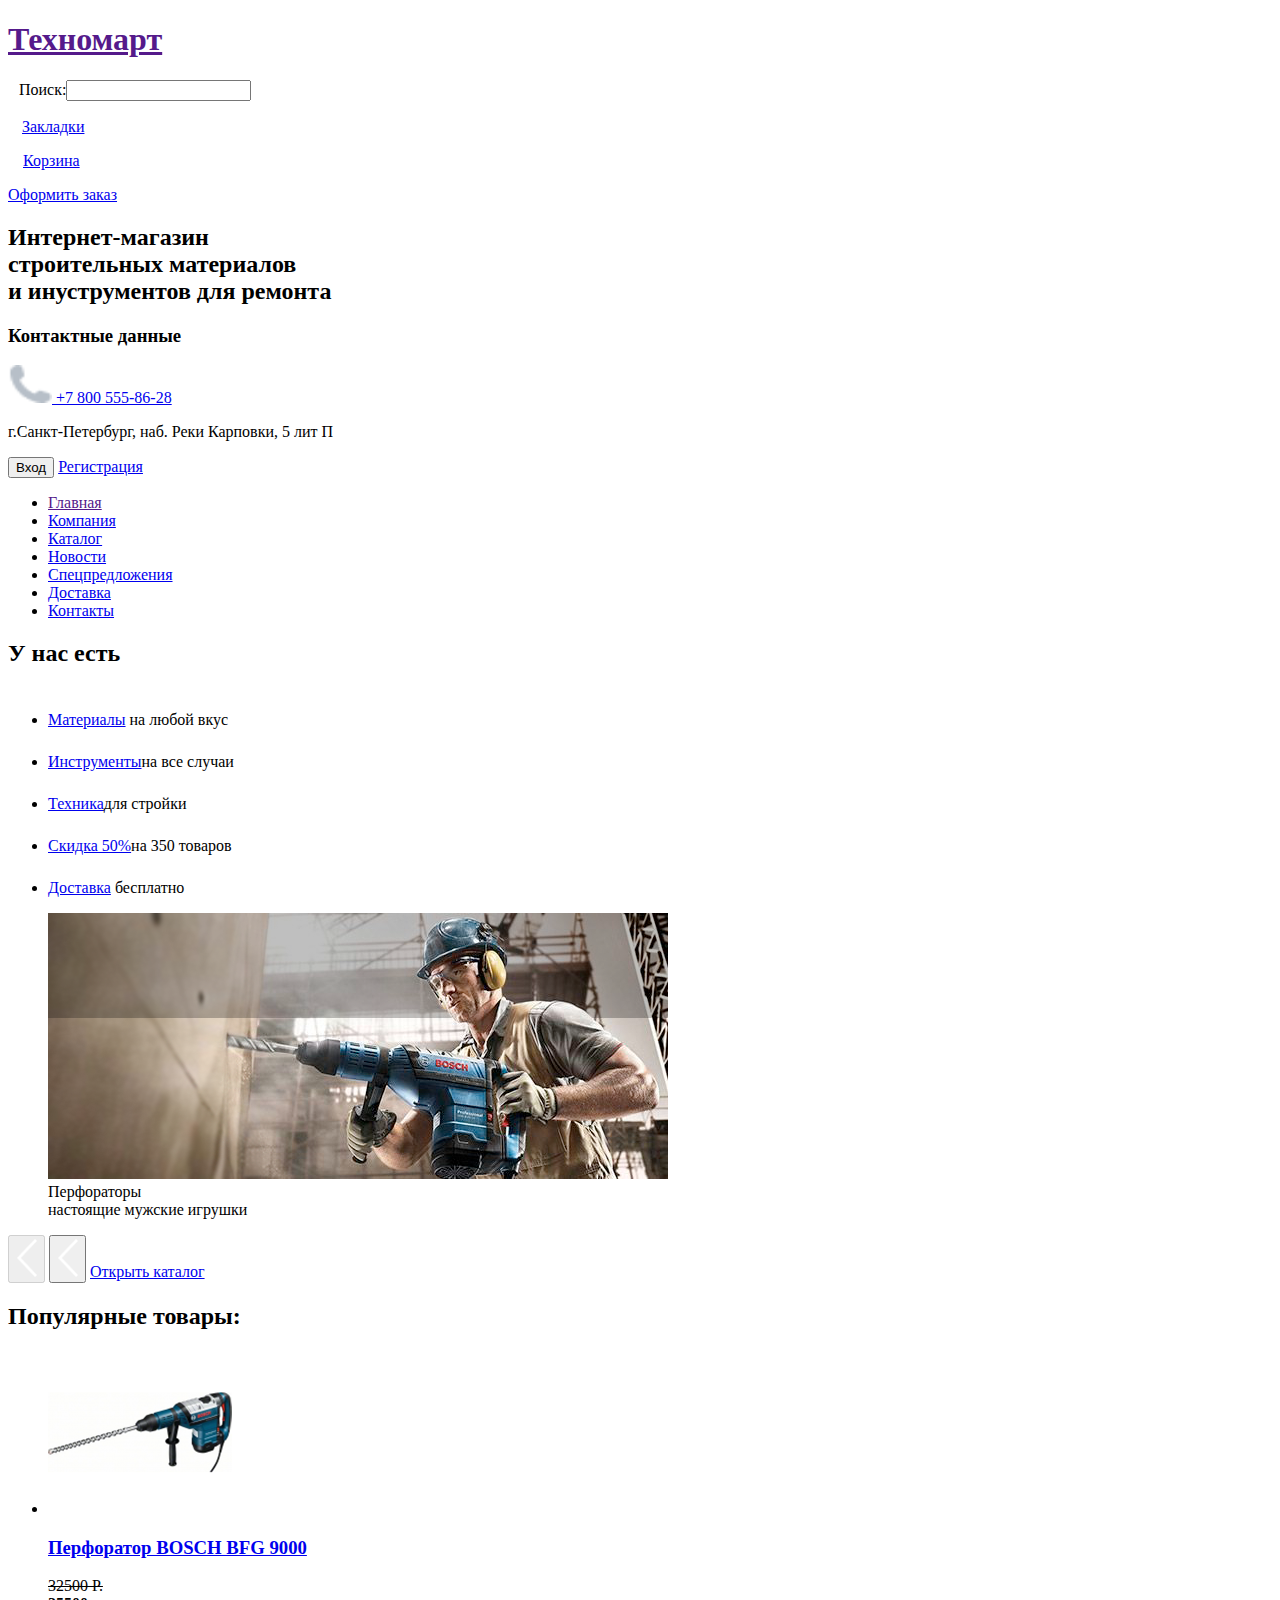
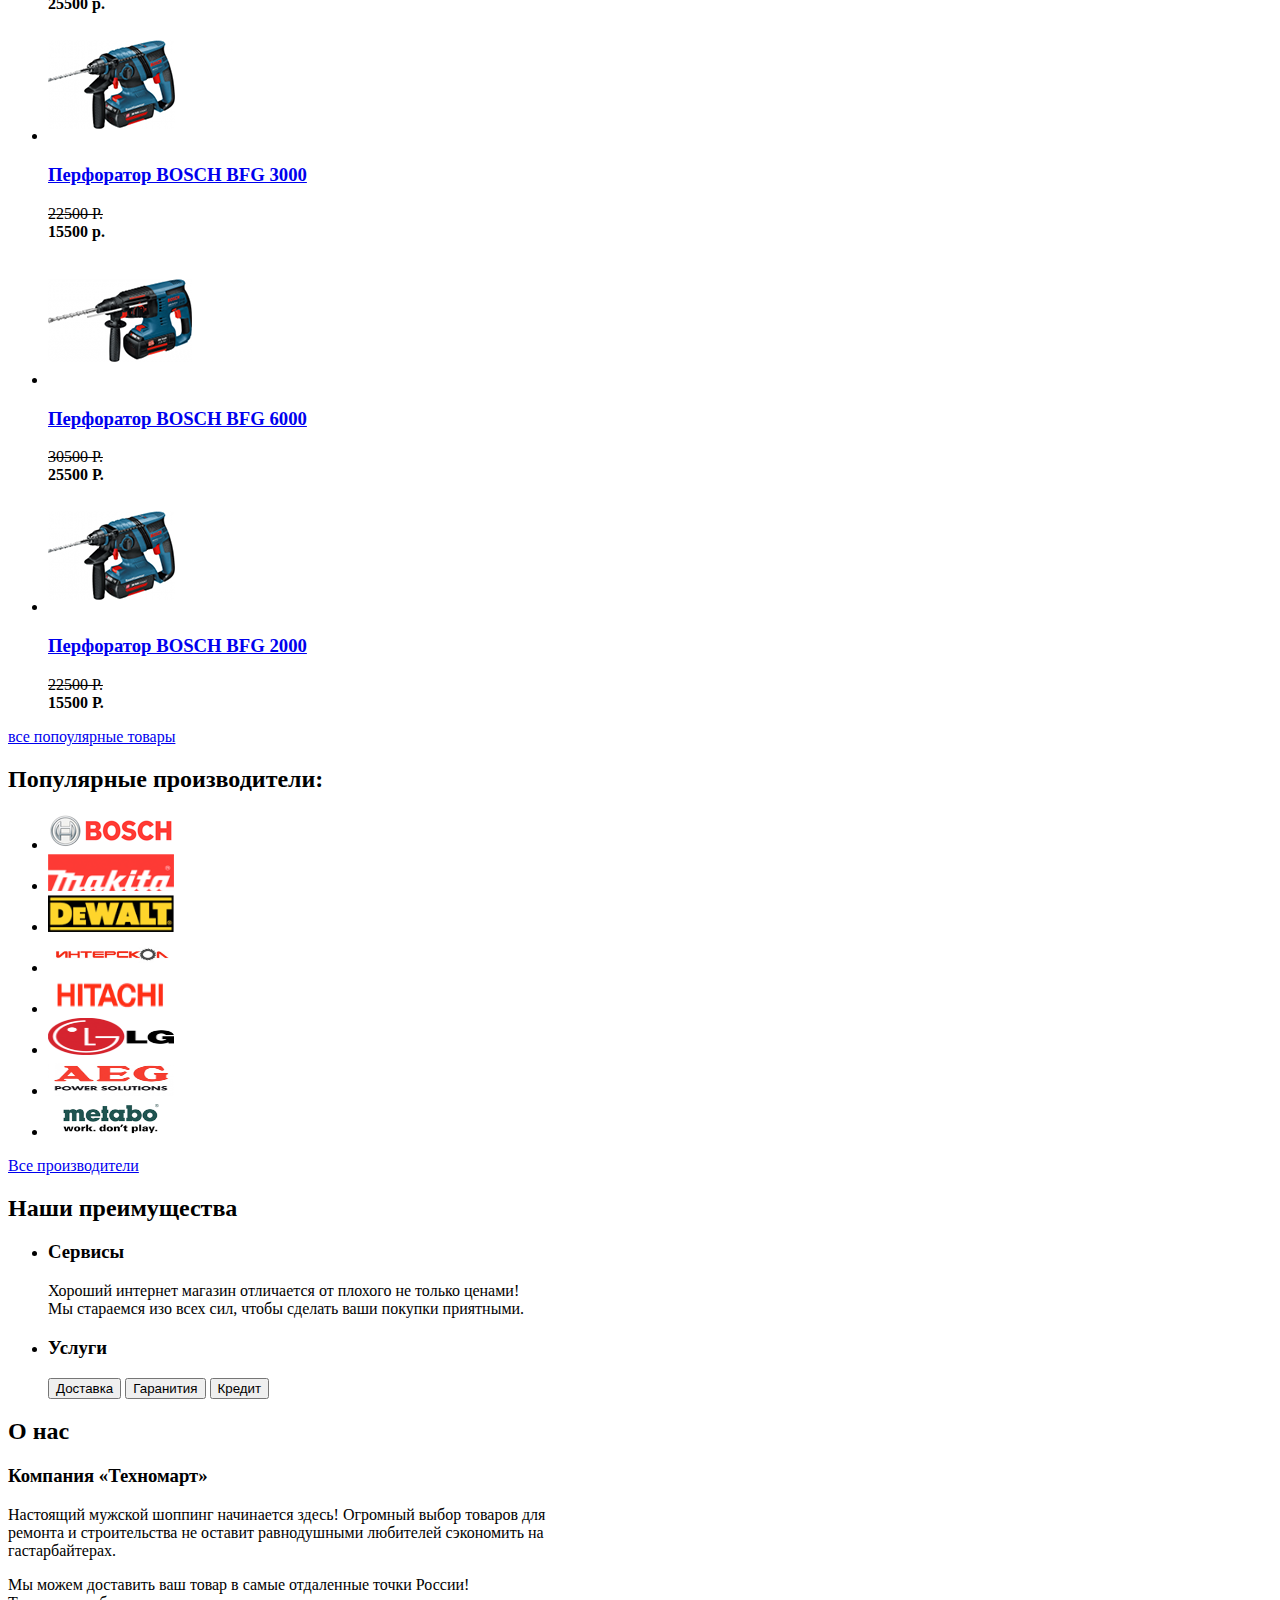
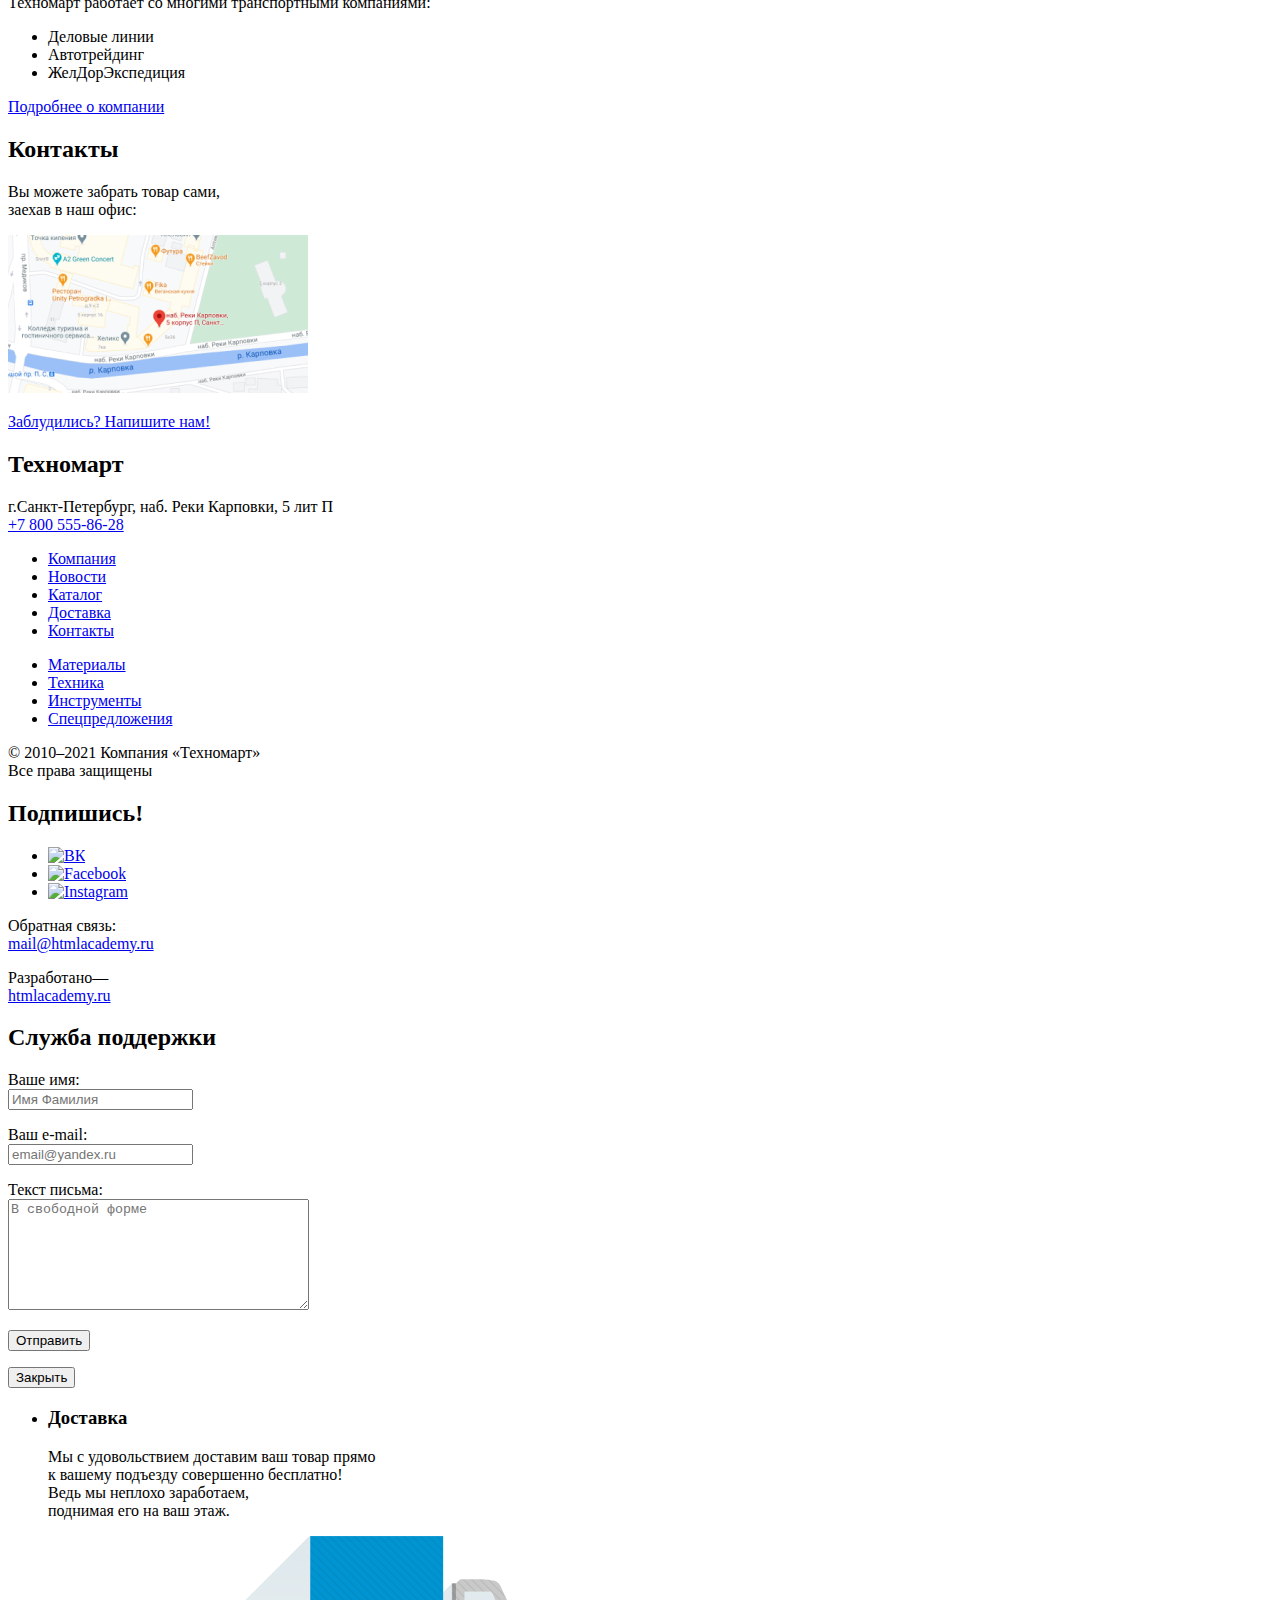
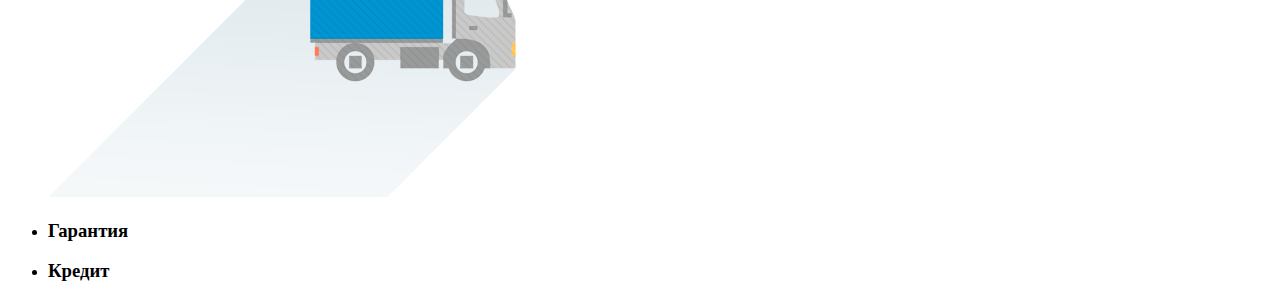
==== Technomart/index.html @ fdf10a90 "добавил каталог, убрал ошибки" ====
<!DOCTYPE html>
<html lang="ru">
<head>
    <meta charset="UTF-8">
    <title>Техномарт</title>
</head>
<body>
    <header>
            <div>
                <h1><a href="">Техномарт</a></h1>
                <p>
                    <label> 
                        <img src="Images/icon-search.png" alt="Лупа" width="11" height="11">Поиск:<input type="text" name="Search"> 
                    </label>      
                </p>
                <p><a href="blank.html"><img src="Images/icon-bookmark.png" alt="Закладки" width="14" height="15">Закладки</a></p>
                <p><a href="blank.html"><img src="Images/icon-cart.png" alt="Корзина" width="15" height="11">Корзина</a></p>
                <p><a href="blank.html">Оформить заказ</a></p>
            </div>
        
            <div>
                <h2>Интернет-магазин<br>строительных материалов<br>и инуструментов для ремонта</h2>
                    <h3>Контактные данные</h3>
                    <p><a href="tel:+78005558628"> <img src="Images/icon-phone.png" alt="Телефон" width="44" height="38"> +7 800 555-86-28</a></p>
                    <p>г.Санкт-Петербург, наб. Реки Карповки, 5 лит П</p>
                    <p>
                        <button type="button">Вход</button>
                        <a href="blank.html">Регистрация</a>
                    </p>
            </div>
            
            <div>
                <nav>
                <ul>
                    <li><a href="">Главная</a></li>
                    <li><a href="blank.html">Компания</a></li>
                    <li><a href="catalog.html">Каталог</a></li>
                    <li><a href="blank.html">Новости</a></li>
                    <li><a href="blank.html">Спецпредложения</a></li>
                    <li><a href="blank.html">Доставка</a></li>
                    <li><a href="blank.html">Контакты</a></li>
                </ul>
                </nav>
            </div>
        
    </header>
    <main>
        <section>
            <h2>У нас есть</h2>
                <ul>
                    <li><a href="blank.html">Материалы</a><span> на любой вкус</span><img src="Images/icon-1.png" alt="Материалы" width="44" height="38"></li>
                    <li><a href="blank.html">Инструменты</a><span>на все случаи</span><img src="Images/icon-2.png" alt="Инструменты" width="44" height="38"></li>
                    <li><a href="blank.html">Техника</a><span>для стройки</span><img src="Images/icon-3.png" alt="Техника" width="44" height="38"></li>
                    <li><a href="blank.html">Скидка 50%</a><span>на 350 товаров</span><img src="Images/icon-4.png" alt="Скидки" width="44" height="38"></li>
                    <li><a href="blank.html">Доставка</a><span> бесплатно</span><img src="Images/icon-5.png" alt="Доставка" width="44" height="38"></li>
                </ul>
                <figure> <img src="Images/Layer99.png" alt="Мужчины работают перфоратором" width="620" height="266">
                    <figcaption>Перфораторы<br>настоящие мужские игрушки</figcaption>
                </figure>
                <button type="button" disabled> <img src="Images/Shape1.png" alt="Стрелка назад" width="21" height="39"></button>
                <button type="button"> <img src="Images/Shape1.png" alt="Стрелка вперед" width="21" height="39"></button>
                <a href="catalog_poncher.html">Открыть каталог</a>
        </section>

        <section>
            <h2>Популярные товары:</h2>
                <ul>
                    <li><p><img src="Images/snippet-32961copy3.png" alt="Перфоратор BOSCH BFG 9000" width="184" height="164"></p>
                    <a href="blank.html"><h3>Перфоратор BOSCH BFG 9000</h3></a>
                    <p><del>32500 Р.</del><br><b>25500 р.</b></p>
                <!-- Мне кажется, что это все должно быть ссылкой, на покупку или ппросмотр
                характеристик, но я хз как это сделать грамотно -->
                    </li>
                    <li><p><img src="Images/snippet-18927copy3.png" alt="Перфоратор BOSCH BFG 3000" width="127" height="112"></p>
                    <a href="blank.html"><h3>Перфоратор BOSCH BFG 3000</h3></a>
                    <p><del>22500 Р.</del><br><b>15500 р.</b></p>
                    <!-- еще бы понимать как картинку вставить на картинку (лента New) -->
                    </li>
                    <li><p><img src="Images/snippet-945copy2.png" alt="Перфоратор BOSCH BFG 6000" width="144" height="128"></p>
                    <a href="blank.html"><h3>Перфоратор BOSCH BFG 6000</h3></a>
                    <p><del>30500 Р.</del><br><b>25500 Р.</b></p>
                    </li>
                    <li><p><img src="Images/snippet-18927copy3.png" alt="Перфоратор BOSCH BFG 2000" width="127" height="112"></p>
                    <a href="blank.html"><h3>Перфоратор BOSCH BFG 2000</h3></a>
                    <p><del>22500 Р.</del><br><b>15500 Р.</b></p>
                    </li>
                </ul>
            <p><a href="catalog_popular_goods">все попоулярные товары</a></p>
        </section>

        <section>
            <h2>Популярные производители:</h2>
                <ul>
                    <li><a href="catalog_BOSCH"> <img src="Images/bosch.png" alt="BOSCH" width="126" height="37"></a></li>
                    <li><a href="catalog_Makita"> <img src="Images/Makita.png" alt="Makita" width="126" height="37"></a></li>
                    <li><a href="catalog_DeWALT"> <img src="Images/DeWALT.png" alt="DeWALT" width="126" height="37"></a></li>
                    <li><a href="catalog_intersckol"> <img src="Images/Интерскол1.png" alt="Интерскол" width="126" height="37"></a></li>
                    <li><a href="catalog_HITACHI"> <img src="Images/Hitachi.png" alt="HITACHI" width="126" height="37"></a></li>
                    <li><a href="catalog_LG"> <img src="Images/LG.png" alt="LG" width="126" height="37"></a></li>
                    <li><a href="catalog_AEG"> <img src="Images/AEG.png" alt="AEG" width="126" height="37"></a></li>
                    <li><a href="catalog_Metabo"> <img src="Images/Metabo.png" alt="Metabo" width="126" height="37"></a></li>
                </ul>
            <p><a href="catalog_manufacturers">Все производители</a></p>
        </section>

        <section>
            <h2>Наши преимущества</h2>
                <ul>
                    <li><h3>Сервисы</h3>
                    <p>Хороший интернет магазин отличается от плохого не только ценами!<br>
                    Мы стараемся изо всех сил, чтобы сделать ваши покупки приятными.</p>
                    </li>
                    <li><h3>Услуги</h3>
                    <div>
                        <button type="button">Доставка</button>
                        <button type="button">Гаранития</button>
                        <button type="button">Кредит</button>
                     </div>
                    <!--может сделать за счет кнопок которые будут менять контент, но я так понимаю это будет при помощи js-->
                    <!-- еще есть такой вариант, это я нашел подсказку в нете, но в плане реализации не особо уверен
                    <div>
                        <input type='radio' name='list_of_services' value='Delivery' checked>Доставка</input>
                        <input type='radio' name='list_of_services' value='Guarantee'>Гарантия</input>
                        <input type='radio' name='list_of_services' value='Credit'>Кредит</input>
                    </div> -->
                    </li>                  
                </ul>
        </section>

        <section>
            <h2>О нас</h2>
                <h3>Компания «Техномарт»</h3>
                <p>Настоящий мужской шоппинг начинается здесь! Огромный выбор товаров для<br>
                    ремонта и строительства не оставит равнодушными любителей сэкономить на<br>гастарбайтерах.</p>
                <p>Мы можем доставить ваш товар в самые отдаленные точки России!<br>
                    Техномарт работает со многими транспортными компаниями:</p>
                <ul>
                    <li>Деловые линии</li>
                    <li>Автотрейдинг</li>
                    <li>ЖелДорЭкспедиция</li>
                </ul>
                <p><a href="blank.html">Подробнее о компании</a></p>
        </section>

        <section>
            <h2>Контакты</h2>
            <p>Вы можете забрать товар сами,<br>заехав в наш офис:</p>
            <a href="https://yandex.ru/maps/2/saint-petersburg/house/naberezhnaya_reki_karpovki_5p/Z0kYdQZnSkAOQFtjfXV3eX9hZg==/?ll=30.317359%2C59.968322&z=16">
            <img src="Images/Слой5.png" alt="карта" width="300" height="158"></a>
            <p><a href="#">Заблудились? Напишите нам!</a></p>
        </section>
    </main>

    <footer>
        <div>
            <h2>Техномарт</h2>
            <p>г.Санкт-Петербург, наб. Реки Карповки, 5 лит П<br>
                <a href="tel:+78005558628">+7 800 555-86-28</a></p>
            <ul>
                <li><a href="blank.html">Компания</a></li>
                <li><a href="blank.html">Новости</a></li>
                <li><a href="catalog.html">Каталог</a></li>
                <li><a href="blank.html">Доставка</a></li>
                <li><a href="blank.html">Контакты</a></li>
            </ul>
            <ul>
                <li><a href="blank.html">Материалы</a></li>
                <li><a href="blank.html">Техника</a></li>
                <li><a href="blank.html">Инструменты</a></li>
                <li><a href="blank.html">Спецпредложения</a></li>
            </ul>
        </div>

        <div>
            <p>&#169; 2010–2021 Компания «Техномарт»<br>Все права защищены</p>
            <h2>Подпишись!</h2>
                <ul>
                    <li><a href="https://vk.com/stnkvld"> <img src="" alt="ВК"></a></li>
                    <li><a href="https://vk.com/stnkvld"> <img src="" alt="Facebook"></a></li>
                    <li><a href="https://vk.com/stnkvld"> <img src="" alt="Instagram"></a></li>
                </ul>
            <p>Обратная связь:<br><a href="mailto:mail@htmlacademy.ru">mail@htmlacademy.ru</a></p>
            <p>Разработано—<br><a href="https://up.htmlacademy.ru">htmlacademy.ru</a></p>
        </div>
    </footer>

    <section>
        <h2>Служба поддержки</h2>
        <form action="https://echo.htmlacademy.ru" method="post">
        <p><label>Ваше имя:<br>
                <input type="text" name="UserName" placeholder="Имя Фамилия">
            </label>
        </p>
        <p>
        <label>Ваш e-mail:<br>
            <input type="email" name="userEmail" placeholder="email@yandex.ru">
        </label>
        </p>
        <p>
        <label>Текст письма:<br>
            <textarea name="comments" rows="7" cols="35" placeholder="В свободной форме"></textarea>
        </label>
        </p>
        <p><button type="submit">Отправить</button></p>
        </form>
        <button type="button">Закрыть</button>
    </section>

    <section>
        <ul>
            <li>
            <h3>Доставка</h3>
            <p>Мы с удовольствием доставим ваш товар прямо<br>к вашему подъезду совершенно бесплатно!<br>
            Ведь мы неплохо заработаем,<br>поднимая его на ваш этаж.</p>
            <p><img src="Images/Layer1311.png" alt="Грузовик" width="468" height="261"> </p>
            </li>
            <li>
            <h3>Гарантия</h3>
            </li>
            <li>
            <h3>Кредит</h3>
            </li>
        </ul>
    </section>
</body>
</html>
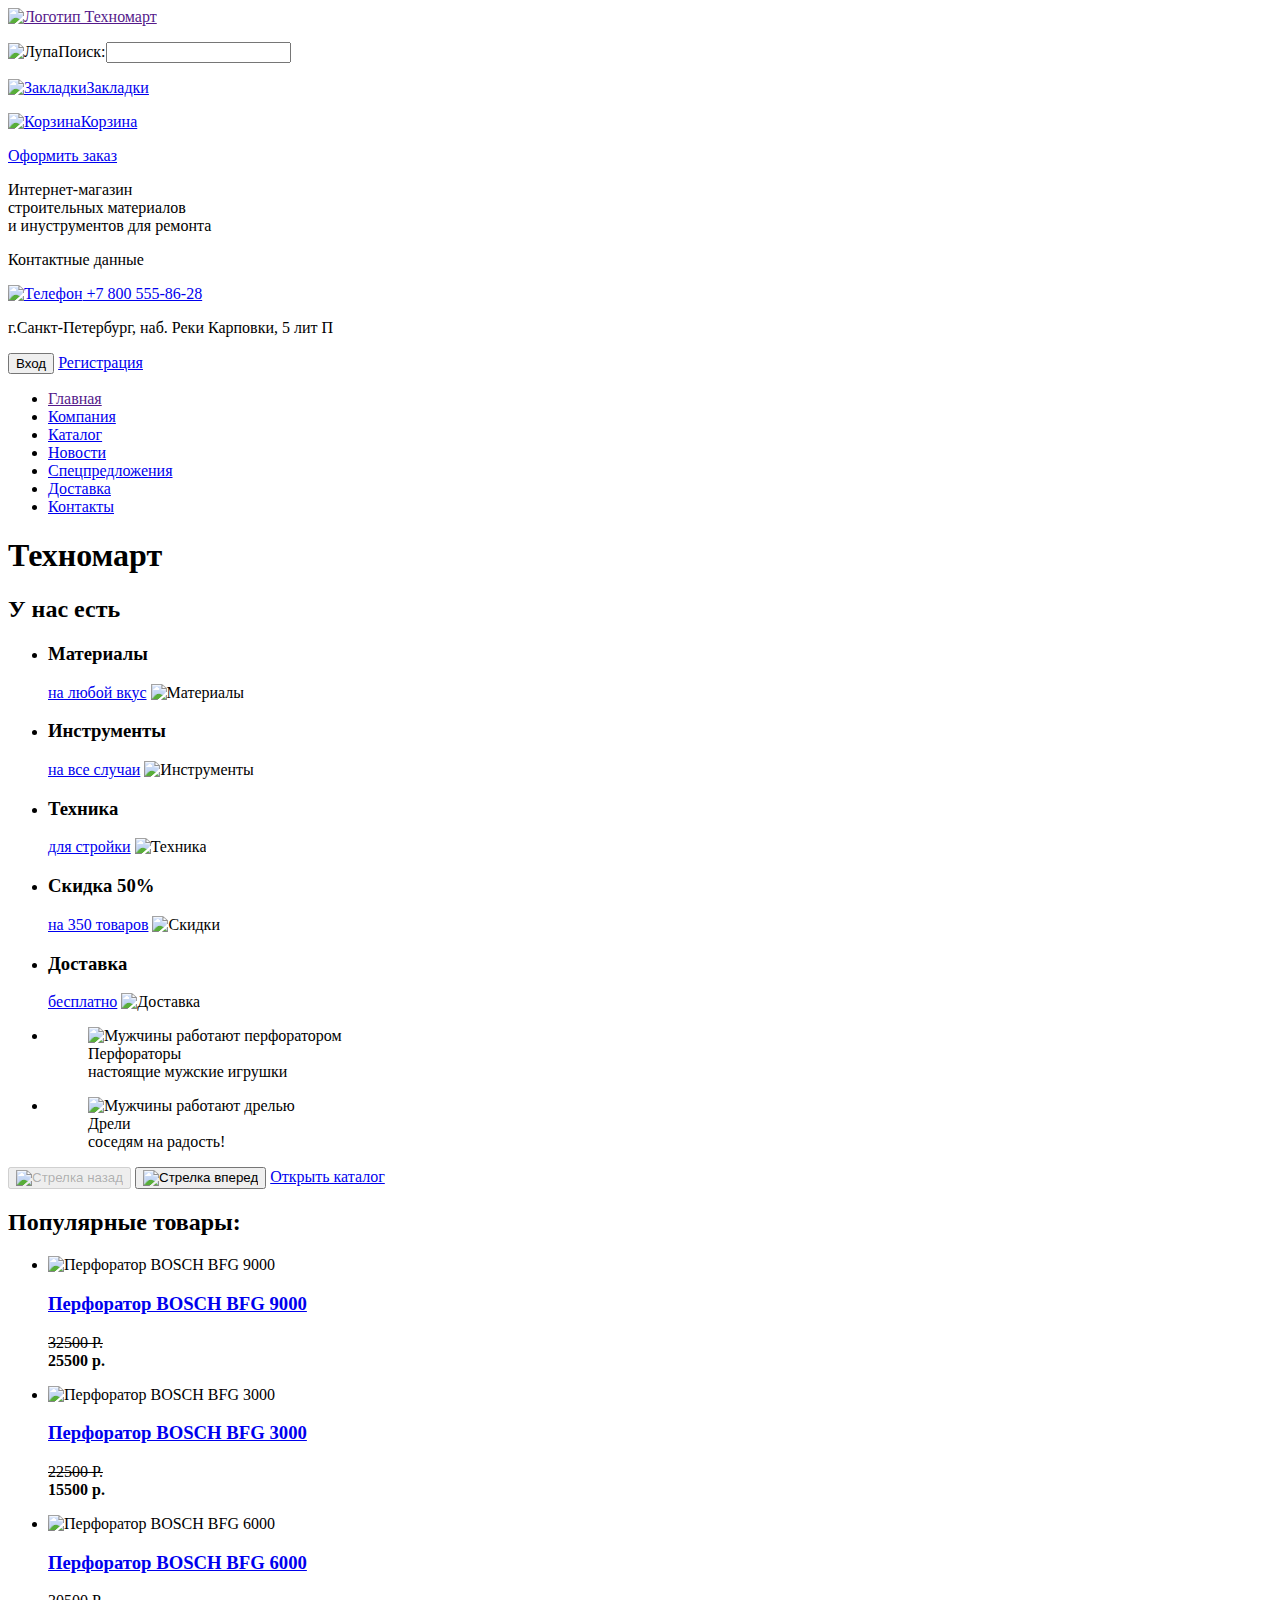
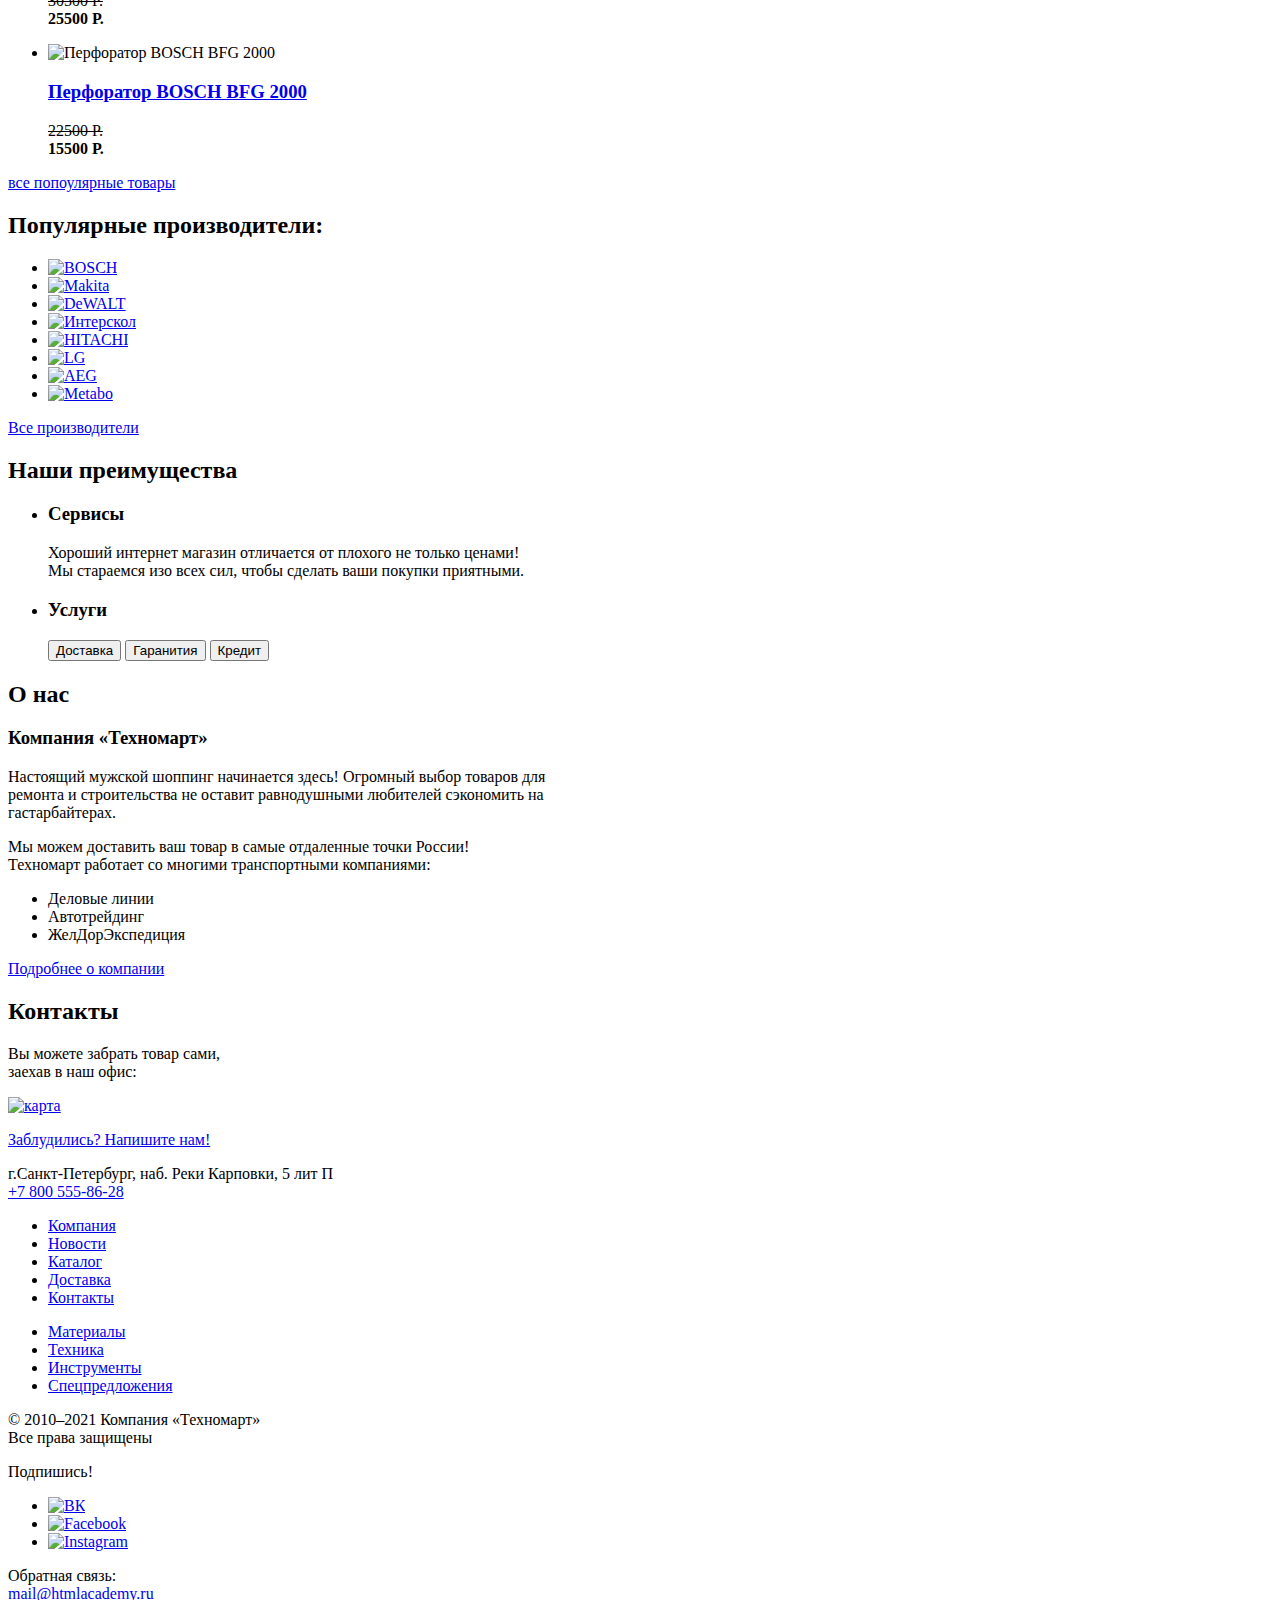
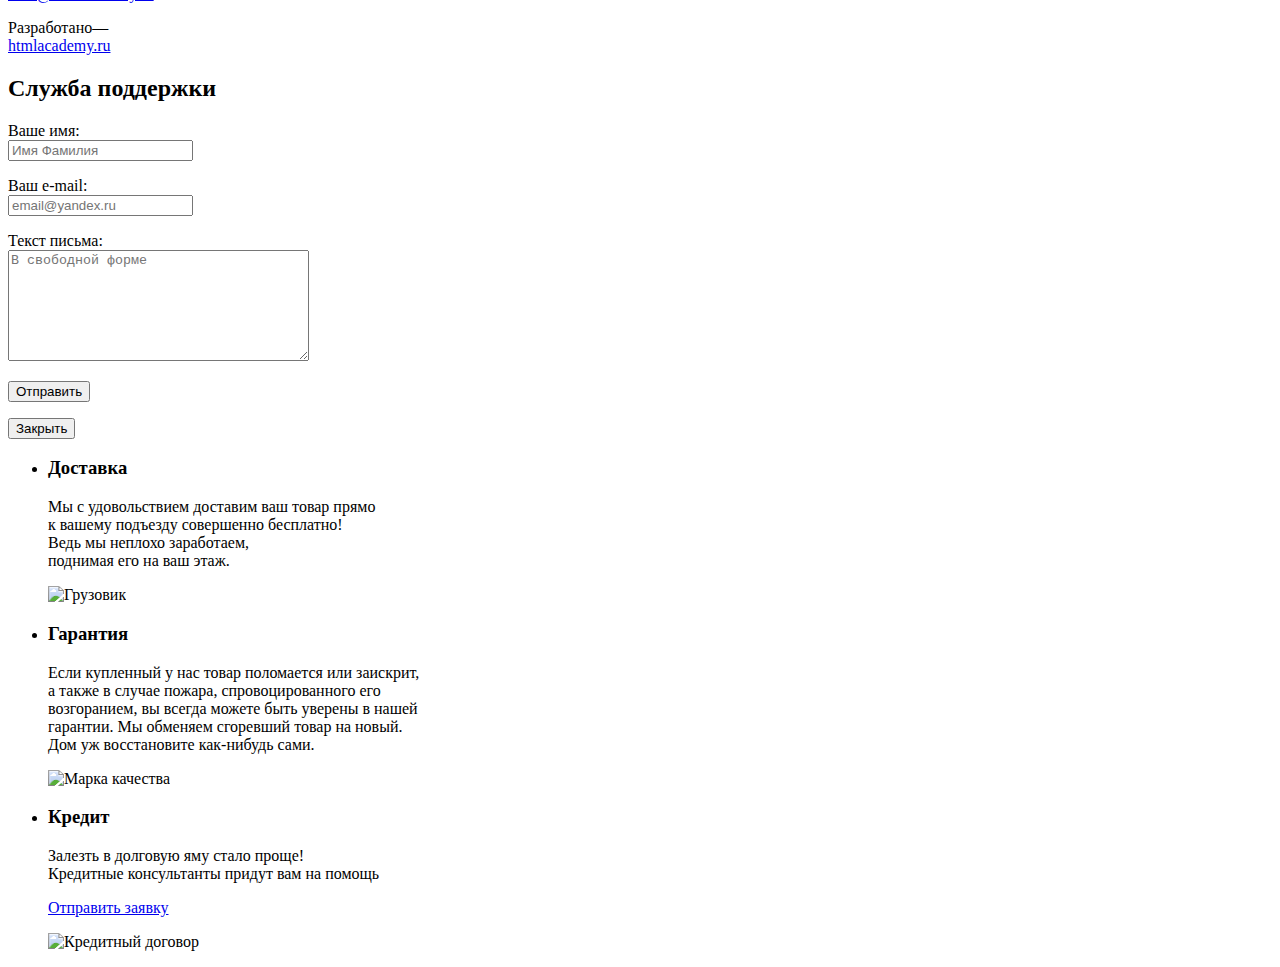
==== commit 68a3a16c: "постарался все подправить" ====
--- a/Technomart/index.html
+++ b/Technomart/index.html
@@ -2,120 +2,141 @@
 <html lang="ru">
 <head>
     <meta charset="UTF-8">
-    <title>Техномарт</title>
+    <title>TECHNOMART</title>
 </head>
 <body>
     <header>
             <div>
-                <h1><a href="">Техномарт</a></h1>
+                <a href=""> <img src="images/логотип.png" alt="Логотип Техномарт" width="220" height="68"></a>
                 <p>
                     <label> 
-                        <img src="Images/icon-search.png" alt="Лупа" width="11" height="11">Поиск:<input type="text" name="Search"> 
+                        <img src="images/icon-search.png" alt="Лупа" width="11" height="11">Поиск:<input type="text" name="Search"> 
                     </label>      
                 </p>
-                <p><a href="blank.html"><img src="Images/icon-bookmark.png" alt="Закладки" width="14" height="15">Закладки</a></p>
-                <p><a href="blank.html"><img src="Images/icon-cart.png" alt="Корзина" width="15" height="11">Корзина</a></p>
+                <p><a href="blank.html"><img src="images/icon-bookmark.png" alt="Закладки" width="14" height="15">Закладки</a></p>
+                <p><a href="blank.html"><img src="images/icon-cart.png" alt="Корзина" width="15" height="11">Корзина</a></p>
                 <p><a href="blank.html">Оформить заказ</a></p>
             </div>
         
             <div>
-                <h2>Интернет-магазин<br>строительных материалов<br>и инуструментов для ремонта</h2>
-                    <h3>Контактные данные</h3>
-                    <p><a href="tel:+78005558628"> <img src="Images/icon-phone.png" alt="Телефон" width="44" height="38"> +7 800 555-86-28</a></p>
-                    <p>г.Санкт-Петербург, наб. Реки Карповки, 5 лит П</p>
-                    <p>
-                        <button type="button">Вход</button>
-                        <a href="blank.html">Регистрация</a>
-                    </p>
+                <p>Интернет-магазин<br>строительных материалов<br>и инуструментов для ремонта</p>
+                <span>Контактные данные</span>
+                <p><a href="tel:+78005558628"> <img src="images/icon-phone.png" alt="Телефон" width="44" height="38"> +7 800 555-86-28</a></p>
+                <p>г.Санкт-Петербург, наб. Реки Карповки, 5 лит П</p>
+                <p>
+                    <button type="button">Вход</button>
+                    <a href="blank.html">Регистрация</a>
+                </p>
             </div>
             
             <div>
                 <nav>
-                <ul>
-                    <li><a href="">Главная</a></li>
-                    <li><a href="blank.html">Компания</a></li>
-                    <li><a href="catalog.html">Каталог</a></li>
-                    <li><a href="blank.html">Новости</a></li>
-                    <li><a href="blank.html">Спецпредложения</a></li>
-                    <li><a href="blank.html">Доставка</a></li>
-                    <li><a href="blank.html">Контакты</a></li>
-                </ul>
+                    <ul>
+                        <li><a href="">Главная</a></li>
+                        <li><a href="blank.html">Компания</a></li>
+                        <li><a href="catalog.html">Каталог</a></li>
+                        <li><a href="blank.html">Новости</a></li>
+                        <li><a href="blank.html">Спецпредложения</a></li>
+                        <li><a href="blank.html">Доставка</a></li>
+                        <li><a href="blank.html">Контакты</a></li>
+                    </ul>
                 </nav>
             </div>
         
     </header>
     <main>
+        <h1>Техномарт</h1>
         <section>
             <h2>У нас есть</h2>
+            <div>
                 <ul>
-                    <li><a href="blank.html">Материалы</a><span> на любой вкус</span><img src="Images/icon-1.png" alt="Материалы" width="44" height="38"></li>
-                    <li><a href="blank.html">Инструменты</a><span>на все случаи</span><img src="Images/icon-2.png" alt="Инструменты" width="44" height="38"></li>
-                    <li><a href="blank.html">Техника</a><span>для стройки</span><img src="Images/icon-3.png" alt="Техника" width="44" height="38"></li>
-                    <li><a href="blank.html">Скидка 50%</a><span>на 350 товаров</span><img src="Images/icon-4.png" alt="Скидки" width="44" height="38"></li>
-                    <li><a href="blank.html">Доставка</a><span> бесплатно</span><img src="Images/icon-5.png" alt="Доставка" width="44" height="38"></li>
+                    <li><h3>Материалы</h3>
+                        <a href="blank.html">на любой вкус</a>
+                        <img src="images/icon-1.png" alt="Материалы" width="44" height="38"></li>
+                    <li><h3>Инструменты</h3>
+                        <a href="catalog.html">на все случаи</a>
+                        <img src="images/icon-2.png" alt="Инструменты" width="44" height="38"></li>
+                    <li><h3>Техника</h3>
+                        <a href="blank.html">для стройки</a>
+                        <img src="images/icon-3.png" alt="Техника" width="44" height="38"></li>
+                    <li><h3>Скидка 50%</h3>
+                        <a href="blank.html">на 350 товаров</a>
+                        <img src="images/icon-4.png" alt="Скидки" width="44" height="38"></li>
+                    <li><h3>Доставка</h3>
+                        <a href="blank.html">бесплатно</a>
+                        <img src="images/icon-5.png" alt="Доставка" width="44" height="38"></li>
                 </ul>
-                <figure> <img src="Images/Layer99.png" alt="Мужчины работают перфоратором" width="620" height="266">
-                    <figcaption>Перфораторы<br>настоящие мужские игрушки</figcaption>
-                </figure>
-                <button type="button" disabled> <img src="Images/Shape1.png" alt="Стрелка назад" width="21" height="39"></button>
-                <button type="button"> <img src="Images/Shape1.png" alt="Стрелка вперед" width="21" height="39"></button>
+            </div>
+            <div>
+                <ul>
+                    <li><figure> <img src="images/Layer99.png" alt="Мужчины работают перфоратором" width="620" height="266">
+                            <figcaption>Перфораторы<br>настоящие мужские игрушки</figcaption>
+                        </figure>
+                    </li>
+                    <li><figure> <img src="images/Layer_69.png" alt="Мужчины работают дрелью" width="620" height="266">
+                            <figcaption>Дрели<br>соседям на радость!</figcaption>
+                        </figure>
+                    </li>
+                </ul>
+                <button type="button" disabled> <img src="images/Shape1.png" alt="Стрелка назад" width="21" height="39"></button>
+                <button type="button"> <img src="images/Shape1.png" alt="Стрелка вперед" width="21" height="39"></button>
                 <a href="catalog_poncher.html">Открыть каталог</a>
+            </div>
         </section>
 
         <section>
             <h2>Популярные товары:</h2>
-                <ul>
-                    <li><p><img src="Images/snippet-32961copy3.png" alt="Перфоратор BOSCH BFG 9000" width="184" height="164"></p>
+            <ul>
+                <li><p><img src="images/snippet-32961copy3.png" alt="Перфоратор BOSCH BFG 9000" width="184" height="164"></p>
                     <a href="blank.html"><h3>Перфоратор BOSCH BFG 9000</h3></a>
                     <p><del>32500 Р.</del><br><b>25500 р.</b></p>
                 <!-- Мне кажется, что это все должно быть ссылкой, на покупку или ппросмотр
                 характеристик, но я хз как это сделать грамотно -->
-                    </li>
-                    <li><p><img src="Images/snippet-18927copy3.png" alt="Перфоратор BOSCH BFG 3000" width="127" height="112"></p>
+                </li>
+                <li><p><img src="images/snippet-18927copy3.png" alt="Перфоратор BOSCH BFG 3000" width="127" height="112"></p>
                     <a href="blank.html"><h3>Перфоратор BOSCH BFG 3000</h3></a>
                     <p><del>22500 Р.</del><br><b>15500 р.</b></p>
-                    <!-- еще бы понимать как картинку вставить на картинку (лента New) -->
-                    </li>
-                    <li><p><img src="Images/snippet-945copy2.png" alt="Перфоратор BOSCH BFG 6000" width="144" height="128"></p>
+                <!-- еще бы понимать как картинку вставить на картинку (лента New) -->
+                </li>
+                <li><p><img src="images/snippet-945copy2.png" alt="Перфоратор BOSCH BFG 6000" width="144" height="128"></p>
                     <a href="blank.html"><h3>Перфоратор BOSCH BFG 6000</h3></a>
                     <p><del>30500 Р.</del><br><b>25500 Р.</b></p>
-                    </li>
-                    <li><p><img src="Images/snippet-18927copy3.png" alt="Перфоратор BOSCH BFG 2000" width="127" height="112"></p>
+                </li>
+                <li><p><img src="images/snippet-18927copy3.png" alt="Перфоратор BOSCH BFG 2000" width="127" height="112"></p>
                     <a href="blank.html"><h3>Перфоратор BOSCH BFG 2000</h3></a>
                     <p><del>22500 Р.</del><br><b>15500 Р.</b></p>
-                    </li>
-                </ul>
+                </li>
+            </ul>
             <p><a href="catalog_popular_goods">все попоулярные товары</a></p>
         </section>
 
         <section>
             <h2>Популярные производители:</h2>
-                <ul>
-                    <li><a href="catalog_BOSCH"> <img src="Images/bosch.png" alt="BOSCH" width="126" height="37"></a></li>
-                    <li><a href="catalog_Makita"> <img src="Images/Makita.png" alt="Makita" width="126" height="37"></a></li>
-                    <li><a href="catalog_DeWALT"> <img src="Images/DeWALT.png" alt="DeWALT" width="126" height="37"></a></li>
-                    <li><a href="catalog_intersckol"> <img src="Images/Интерскол1.png" alt="Интерскол" width="126" height="37"></a></li>
-                    <li><a href="catalog_HITACHI"> <img src="Images/Hitachi.png" alt="HITACHI" width="126" height="37"></a></li>
-                    <li><a href="catalog_LG"> <img src="Images/LG.png" alt="LG" width="126" height="37"></a></li>
-                    <li><a href="catalog_AEG"> <img src="Images/AEG.png" alt="AEG" width="126" height="37"></a></li>
-                    <li><a href="catalog_Metabo"> <img src="Images/Metabo.png" alt="Metabo" width="126" height="37"></a></li>
-                </ul>
+            <ul>
+                <li><a href="catalog_BOSCH"> <img src="images/bosch.png" alt="BOSCH" width="126" height="37"></a></li>
+                <li><a href="catalog_Makita"> <img src="images/Makita.png" alt="Makita" width="126" height="37"></a></li>
+                <li><a href="catalog_DeWALT"> <img src="images/DeWALT.png" alt="DeWALT" width="126" height="37"></a></li>
+                <li><a href="catalog_intersckol"> <img src="images/Интерскол1.png" alt="Интерскол" width="126" height="37"></a></li>
+                <li><a href="catalog_HITACHI"> <img src="images/Hitachi.png" alt="HITACHI" width="126" height="37"></a></li>
+                <li><a href="catalog_LG"> <img src="images/LG.png" alt="LG" width="126" height="37"></a></li>                    <li><a href="catalog_AEG"> <img src="images/AEG.png" alt="AEG" width="126" height="37"></a></li>
+                <li><a href="catalog_Metabo"> <img src="images/Metabo.png" alt="Metabo" width="126" height="37"></a></li>
+            </ul>
             <p><a href="catalog_manufacturers">Все производители</a></p>
         </section>
 
         <section>
             <h2>Наши преимущества</h2>
-                <ul>
-                    <li><h3>Сервисы</h3>
+            <ul>
+                <li><h3>Сервисы</h3>
                     <p>Хороший интернет магазин отличается от плохого не только ценами!<br>
                     Мы стараемся изо всех сил, чтобы сделать ваши покупки приятными.</p>
-                    </li>
-                    <li><h3>Услуги</h3>
+                </li>
+                <li><h3>Услуги</h3>
                     <div>
                         <button type="button">Доставка</button>
                         <button type="button">Гаранития</button>
                         <button type="button">Кредит</button>
-                     </div>
+                    </div>
                     <!--может сделать за счет кнопок которые будут менять контент, но я так понимаю это будет при помощи js-->
                     <!-- еще есть такой вариант, это я нашел подсказку в нете, но в плане реализации не особо уверен
                     <div>
@@ -123,8 +144,8 @@
                         <input type='radio' name='list_of_services' value='Guarantee'>Гарантия</input>
                         <input type='radio' name='list_of_services' value='Credit'>Кредит</input>
                     </div> -->
-                    </li>                  
-                </ul>
+                </li>                  
+            </ul>
         </section>
 
         <section>
@@ -146,14 +167,13 @@
             <h2>Контакты</h2>
             <p>Вы можете забрать товар сами,<br>заехав в наш офис:</p>
             <a href="https://yandex.ru/maps/2/saint-petersburg/house/naberezhnaya_reki_karpovki_5p/Z0kYdQZnSkAOQFtjfXV3eX9hZg==/?ll=30.317359%2C59.968322&z=16">
-            <img src="Images/Слой5.png" alt="карта" width="300" height="158"></a>
+                <img src="images/Слой5.png" alt="карта" width="300" height="158"></a>
             <p><a href="#">Заблудились? Напишите нам!</a></p>
         </section>
     </main>
 
     <footer>
         <div>
-            <h2>Техномарт</h2>
             <p>г.Санкт-Петербург, наб. Реки Карповки, 5 лит П<br>
                 <a href="tel:+78005558628">+7 800 555-86-28</a></p>
             <ul>
@@ -172,15 +192,15 @@
         </div>
 
         <div>
-            <p>&#169; 2010–2021 Компания «Техномарт»<br>Все права защищены</p>
-            <h2>Подпишись!</h2>
-                <ul>
-                    <li><a href="https://vk.com/stnkvld"> <img src="" alt="ВК"></a></li>
-                    <li><a href="https://vk.com/stnkvld"> <img src="" alt="Facebook"></a></li>
-                    <li><a href="https://vk.com/stnkvld"> <img src="" alt="Instagram"></a></li>
-                </ul>
+            <p>&copy; 2010–2021 Компания «Техномарт»<br>Все права защищены</p>
+            <p>Подпишись!</p>
+            <ul>
+                <li><a href="https://vk.com/stnkvld"> <img src="" alt="ВК"></a></li>
+                <li><a href="https://vk.com/stnkvld"> <img src="" alt="Facebook"></a></li>
+                <li><a href="https://vk.com/stnkvld"> <img src="" alt="Instagram"></a></li>
+            </ul>
             <p>Обратная связь:<br><a href="mailto:mail@htmlacademy.ru">mail@htmlacademy.ru</a></p>
-            <p>Разработано—<br><a href="https://up.htmlacademy.ru">htmlacademy.ru</a></p>
+            <p>Разработано—<br><a target="_blank" rel="colleague" href="https://up.htmlacademy.ru">htmlacademy.ru</a></p>
         </div>
     </footer>
 
@@ -209,16 +229,26 @@
     <section>
         <ul>
             <li>
-            <h3>Доставка</h3>
-            <p>Мы с удовольствием доставим ваш товар прямо<br>к вашему подъезду совершенно бесплатно!<br>
-            Ведь мы неплохо заработаем,<br>поднимая его на ваш этаж.</p>
-            <p><img src="Images/Layer1311.png" alt="Грузовик" width="468" height="261"> </p>
+                <h3>Доставка</h3>
+                <p>Мы с удовольствием доставим ваш товар прямо<br>к вашему подъезду совершенно бесплатно!<br>
+                Ведь мы неплохо заработаем,<br>поднимая его на ваш этаж.</p>
+                <p><img src="images/Layer1311.png" alt="Грузовик" width="468" height="261"> </p>
             </li>
             <li>
-            <h3>Гарантия</h3>
+                <h3>Гарантия</h3>
+                <p>Если купленный у нас товар поломается или заискрит,<br>
+                    а также в случае пожара, спровоцированного его<br>
+                    возгоранием, вы всегда можете быть уверены в нашей<br>
+                    гарантии. Мы обменяем сгоревший товар на новый.<br>
+                    Дом уж восстановите как-нибудь сами.</p>
+                <p><img src="images/Layer_1330.png" alt="Марка качества" width="389" height="283"> </p>
             </li>
             <li>
-            <h3>Кредит</h3>
+                <h3>Кредит</h3>
+                <p>Залезть в долговую яму стало проще!<br>
+                    Кредитные консультанты придут вам на помощь</p>
+                <a href="blank.html"> Отправить заявку</a>
+                <p><img src="images/Layer_119.png" alt="Кредитный договор" width="465" height="285"> </p>
             </li>
         </ul>
     </section>
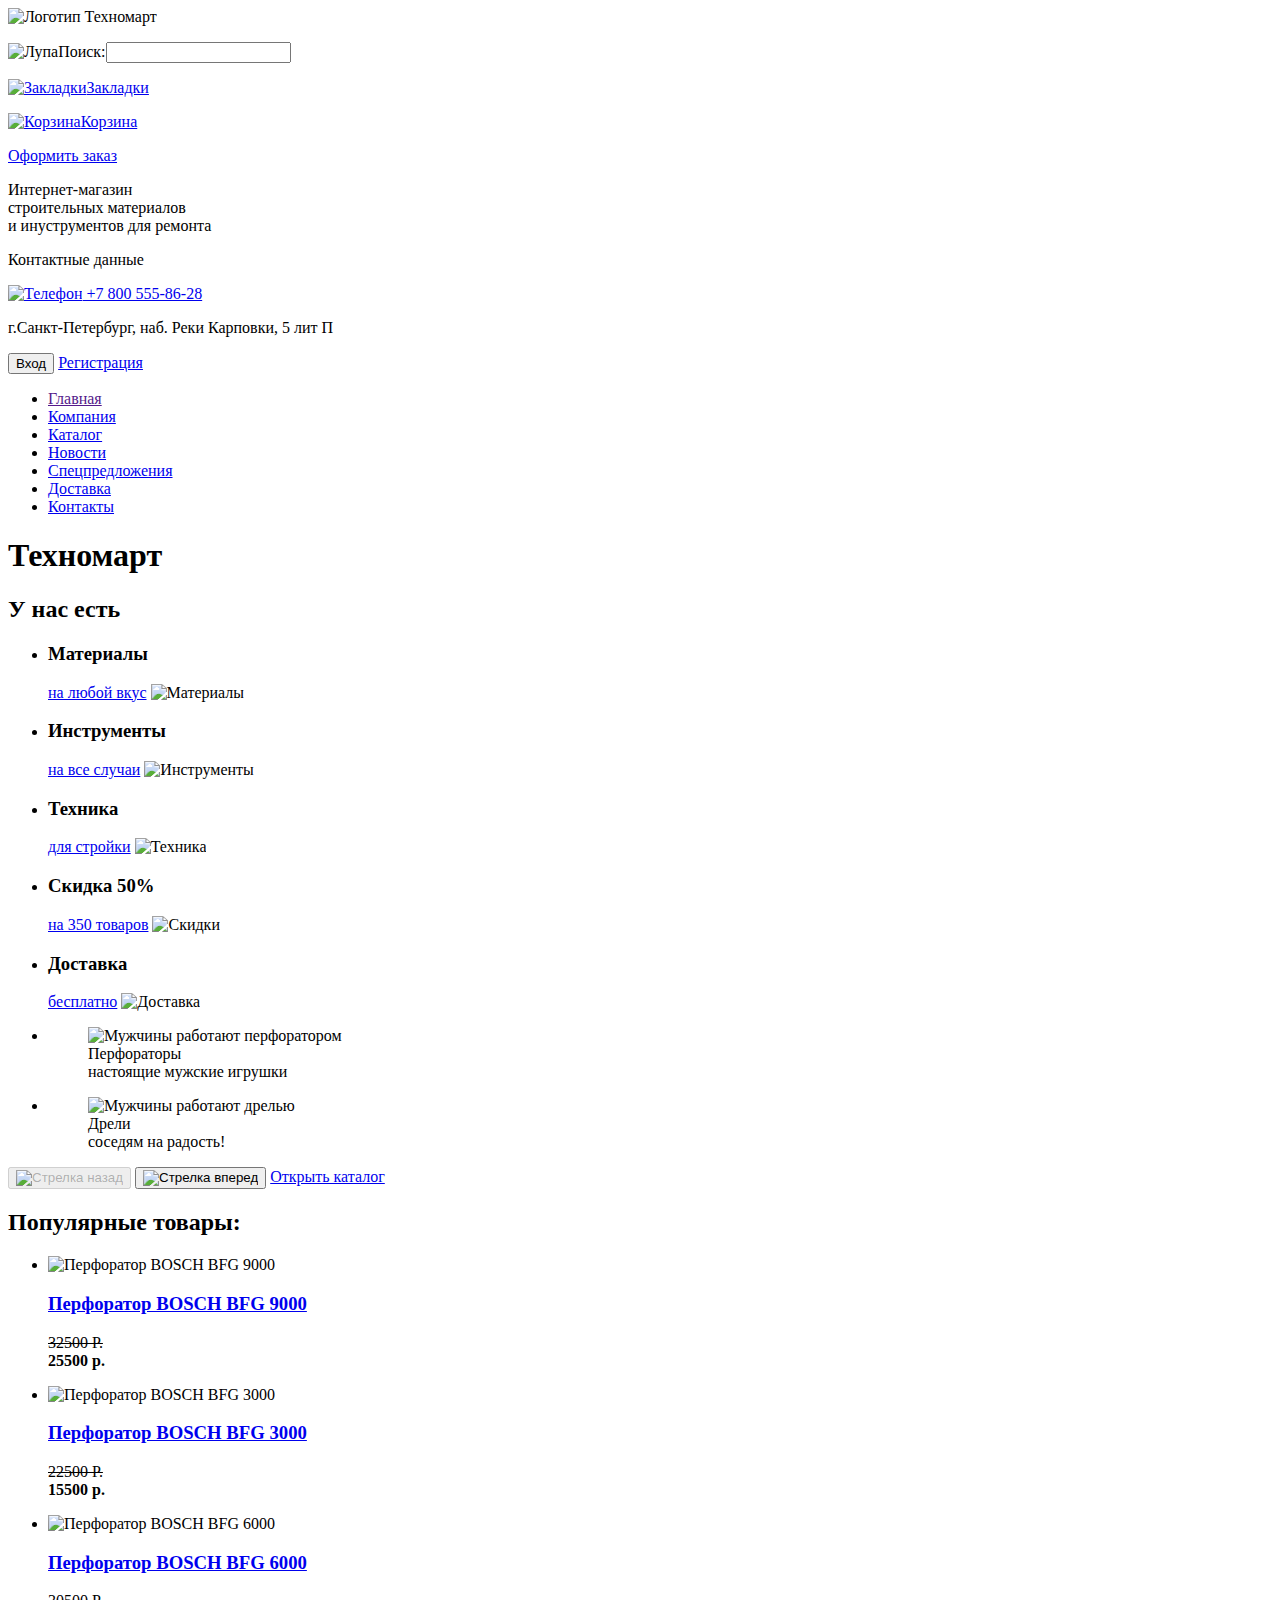
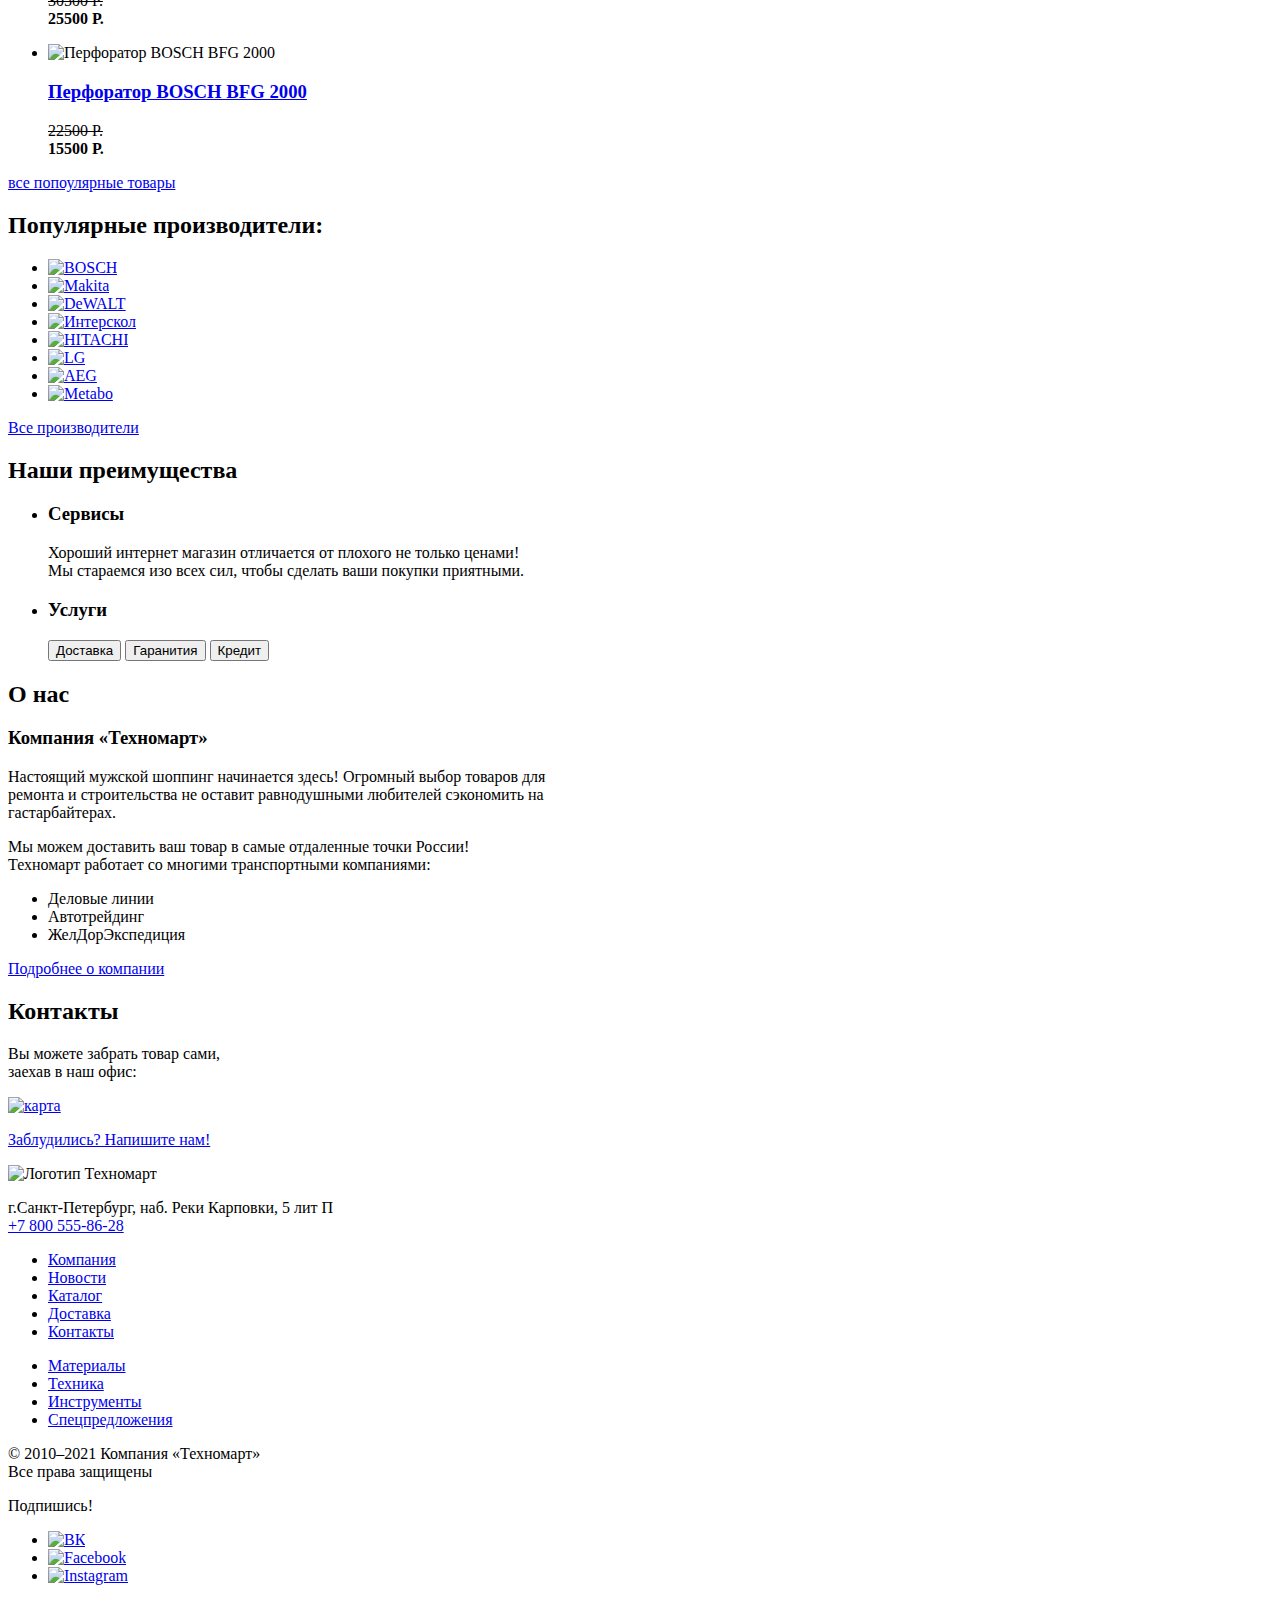
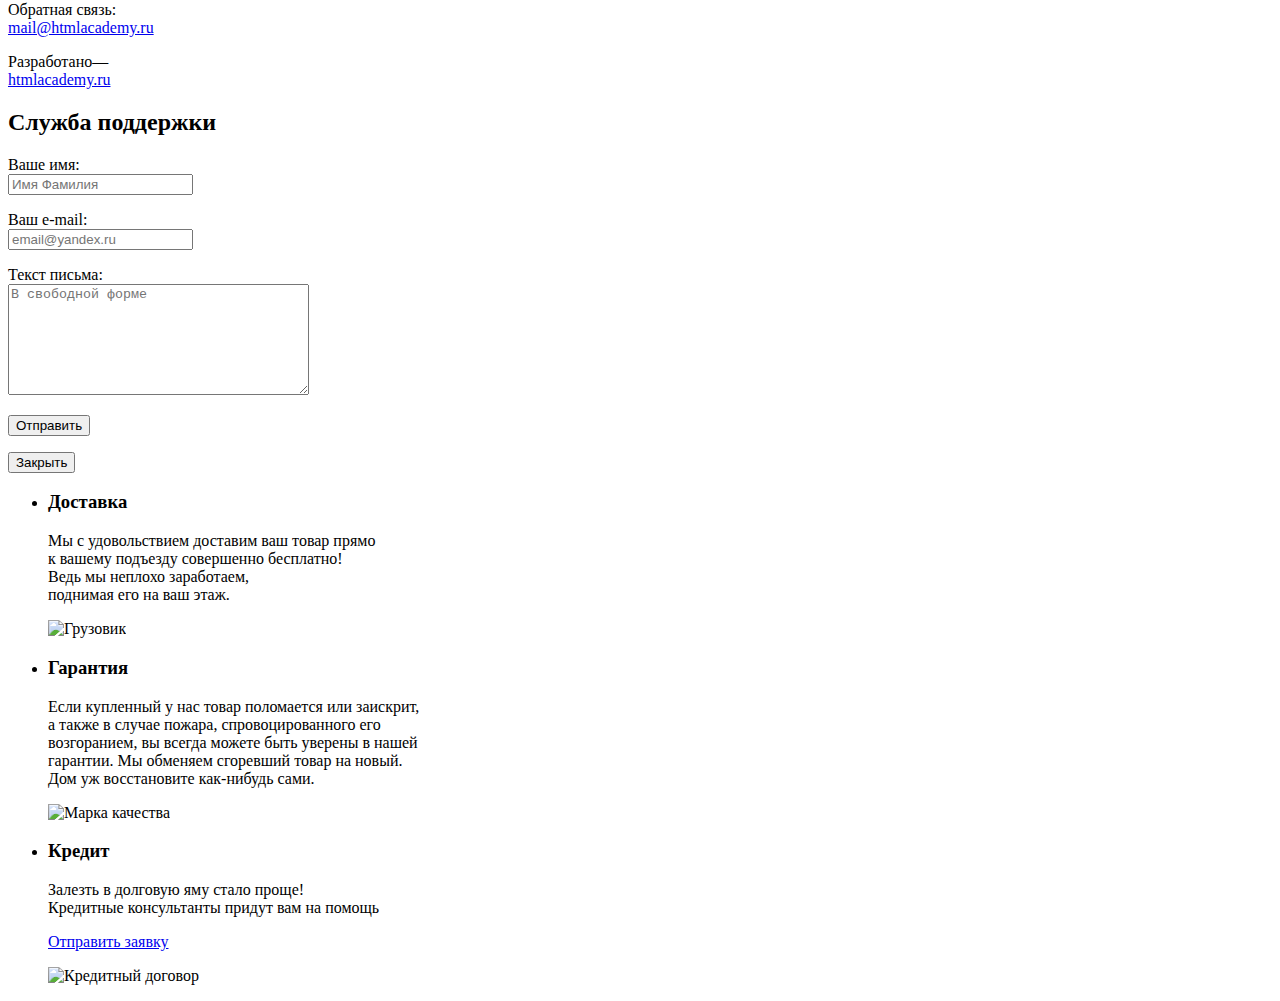
==== commit 3017a98b: "сделал сортировку ссылками" ====
--- a/Technomart/index.html
+++ b/Technomart/index.html
@@ -7,7 +7,7 @@
 <body>
     <header>
             <div>
-                <a href=""> <img src="images/логотип.png" alt="Логотип Техномарт" width="220" height="68"></a>
+                <a> <img src="images/логотип.png" alt="Логотип Техномарт" width="220" height="68"></a>
                 <p>
                     <label> 
                         <img src="images/icon-search.png" alt="Лупа" width="11" height="11">Поиск:<input type="text" name="Search"> 
@@ -174,6 +174,7 @@
 
     <footer>
         <div>
+            <a> <img src="images/логотип.png" alt="Логотип Техномарт" width="220" height="68"></a>
             <p>г.Санкт-Петербург, наб. Реки Карповки, 5 лит П<br>
                 <a href="tel:+78005558628">+7 800 555-86-28</a></p>
             <ul>
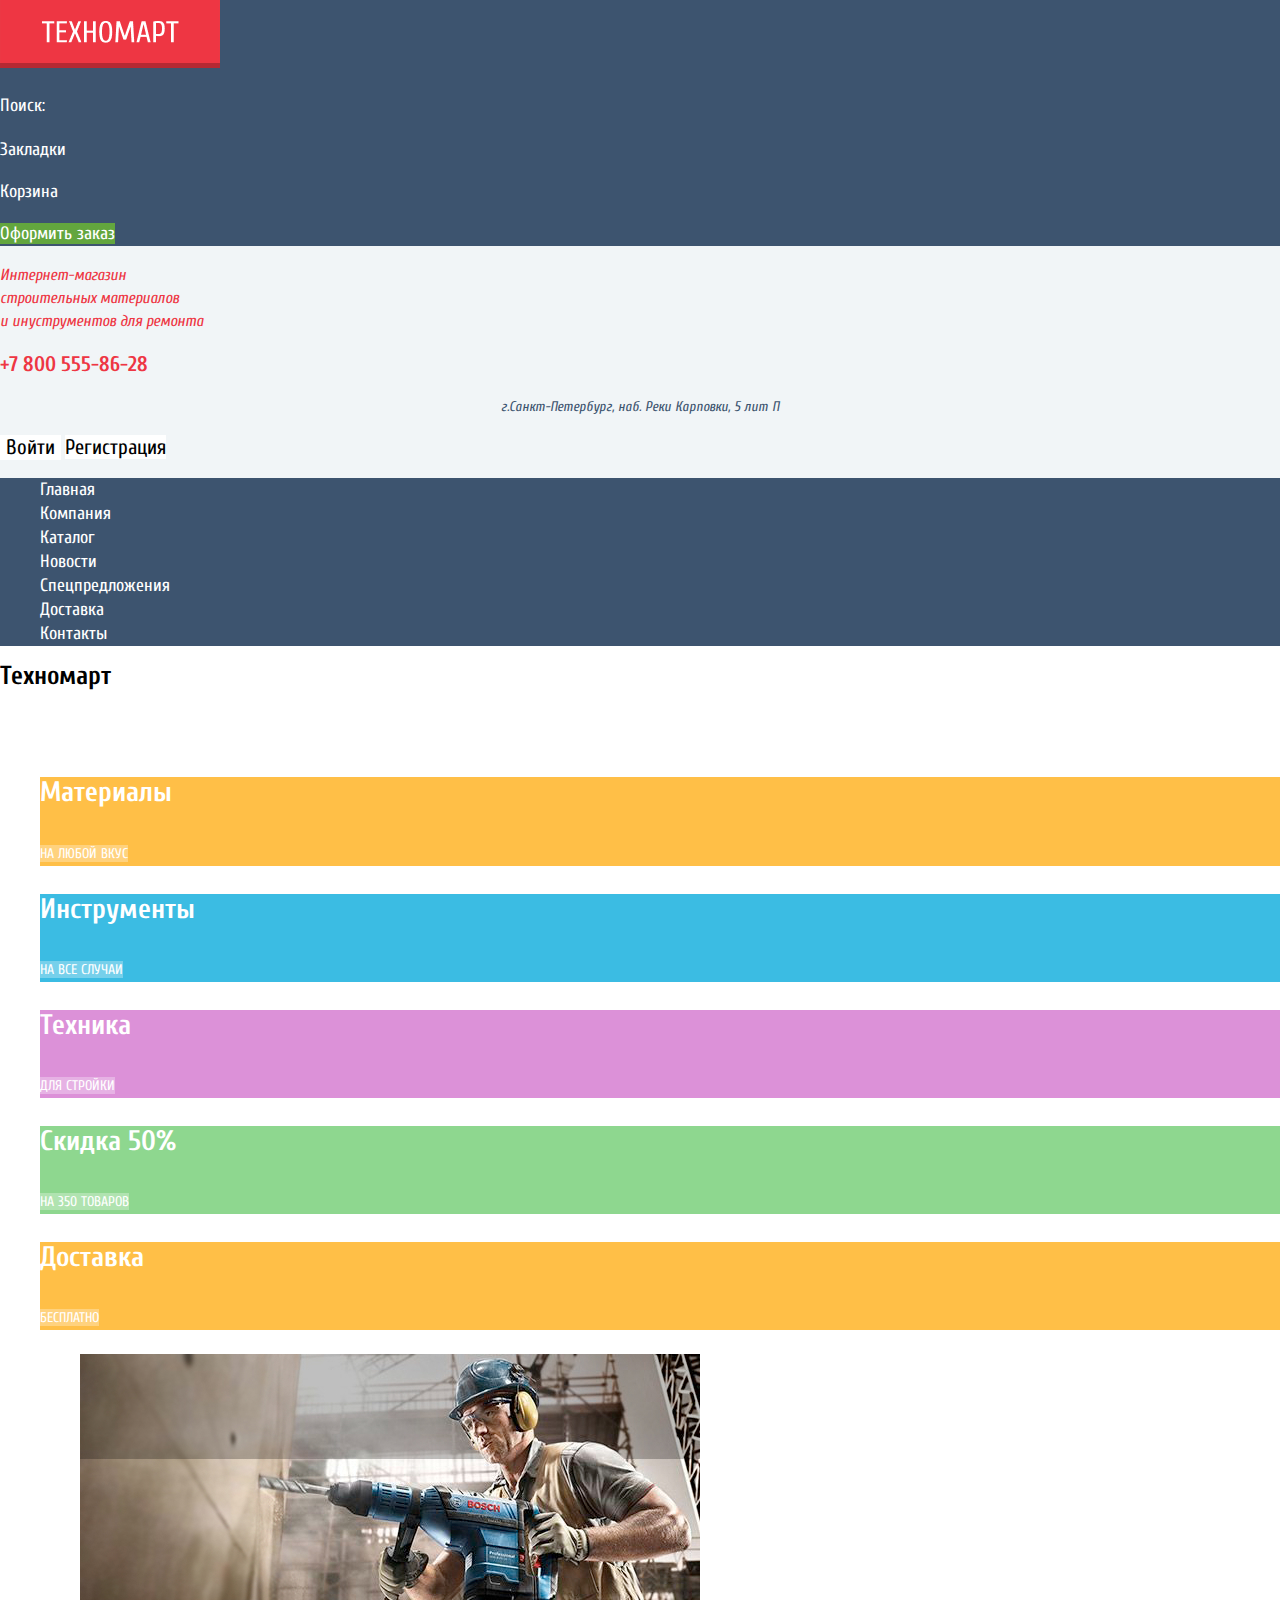
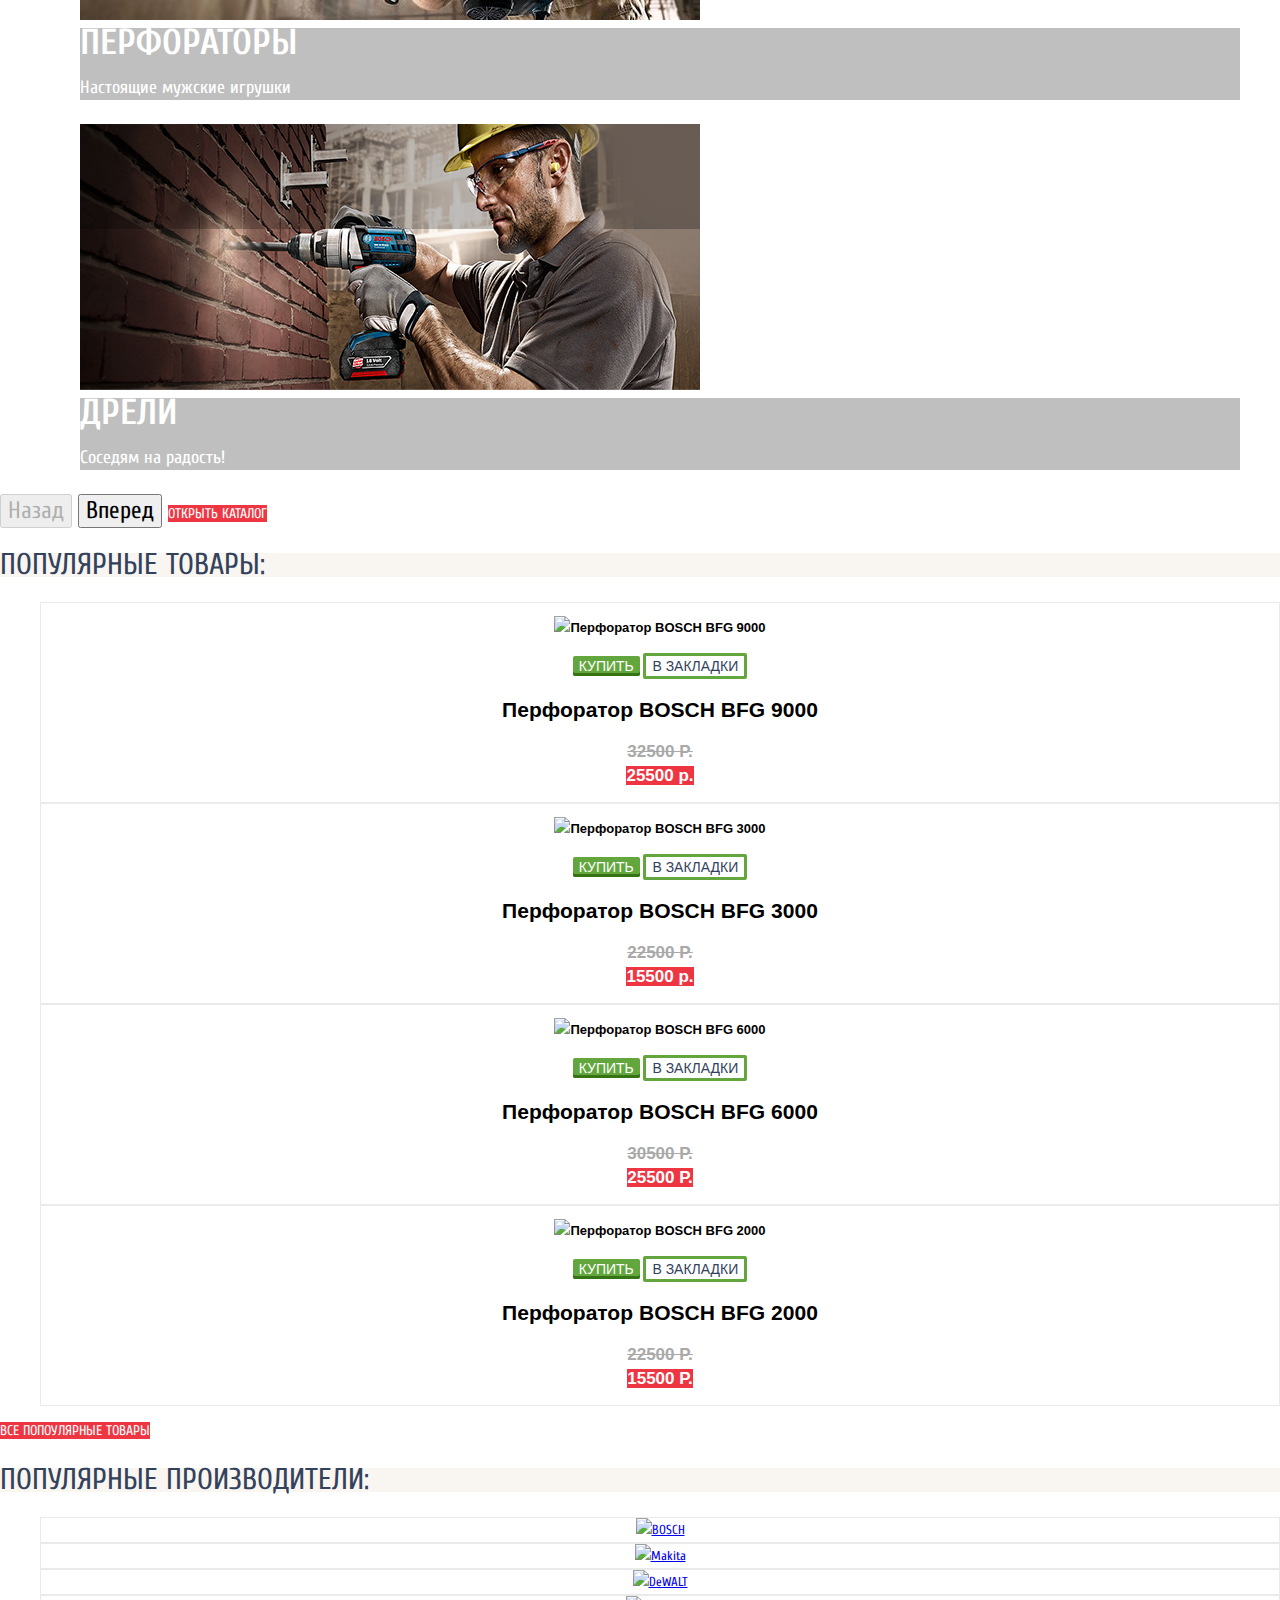
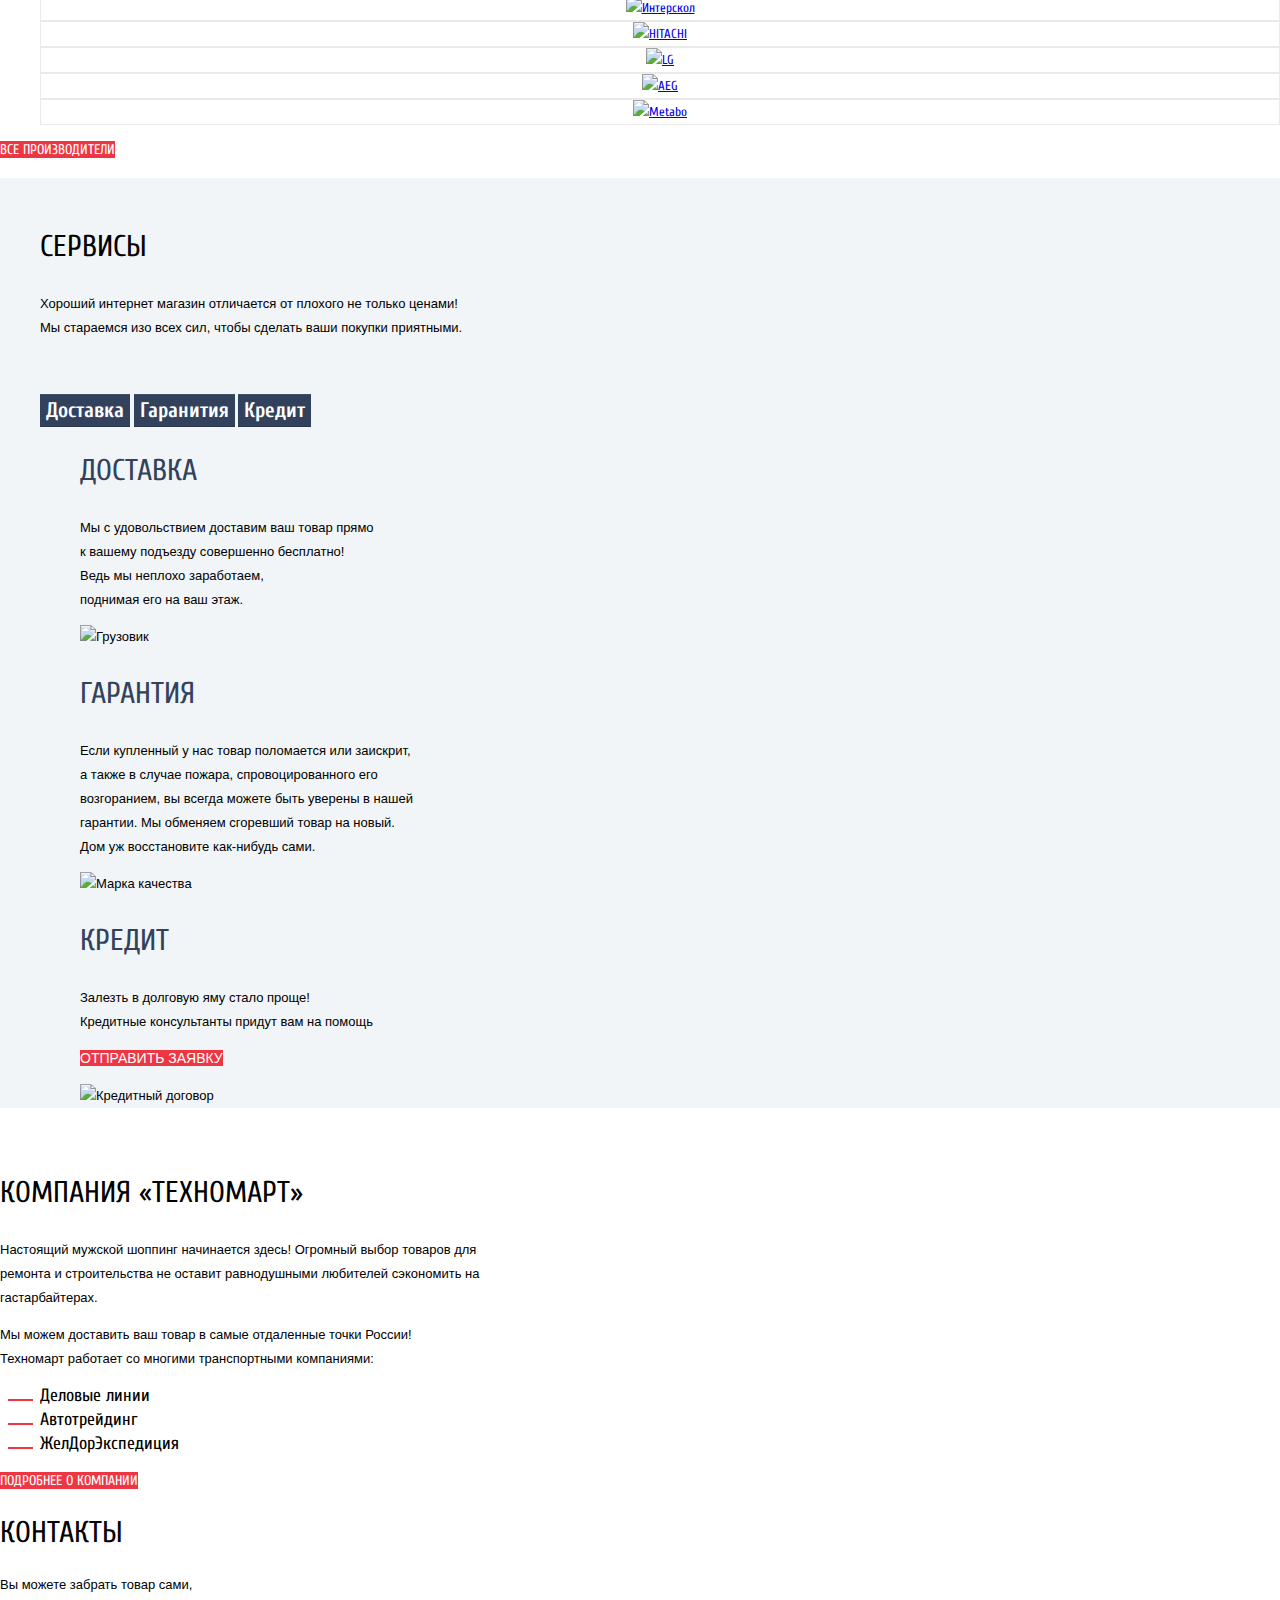
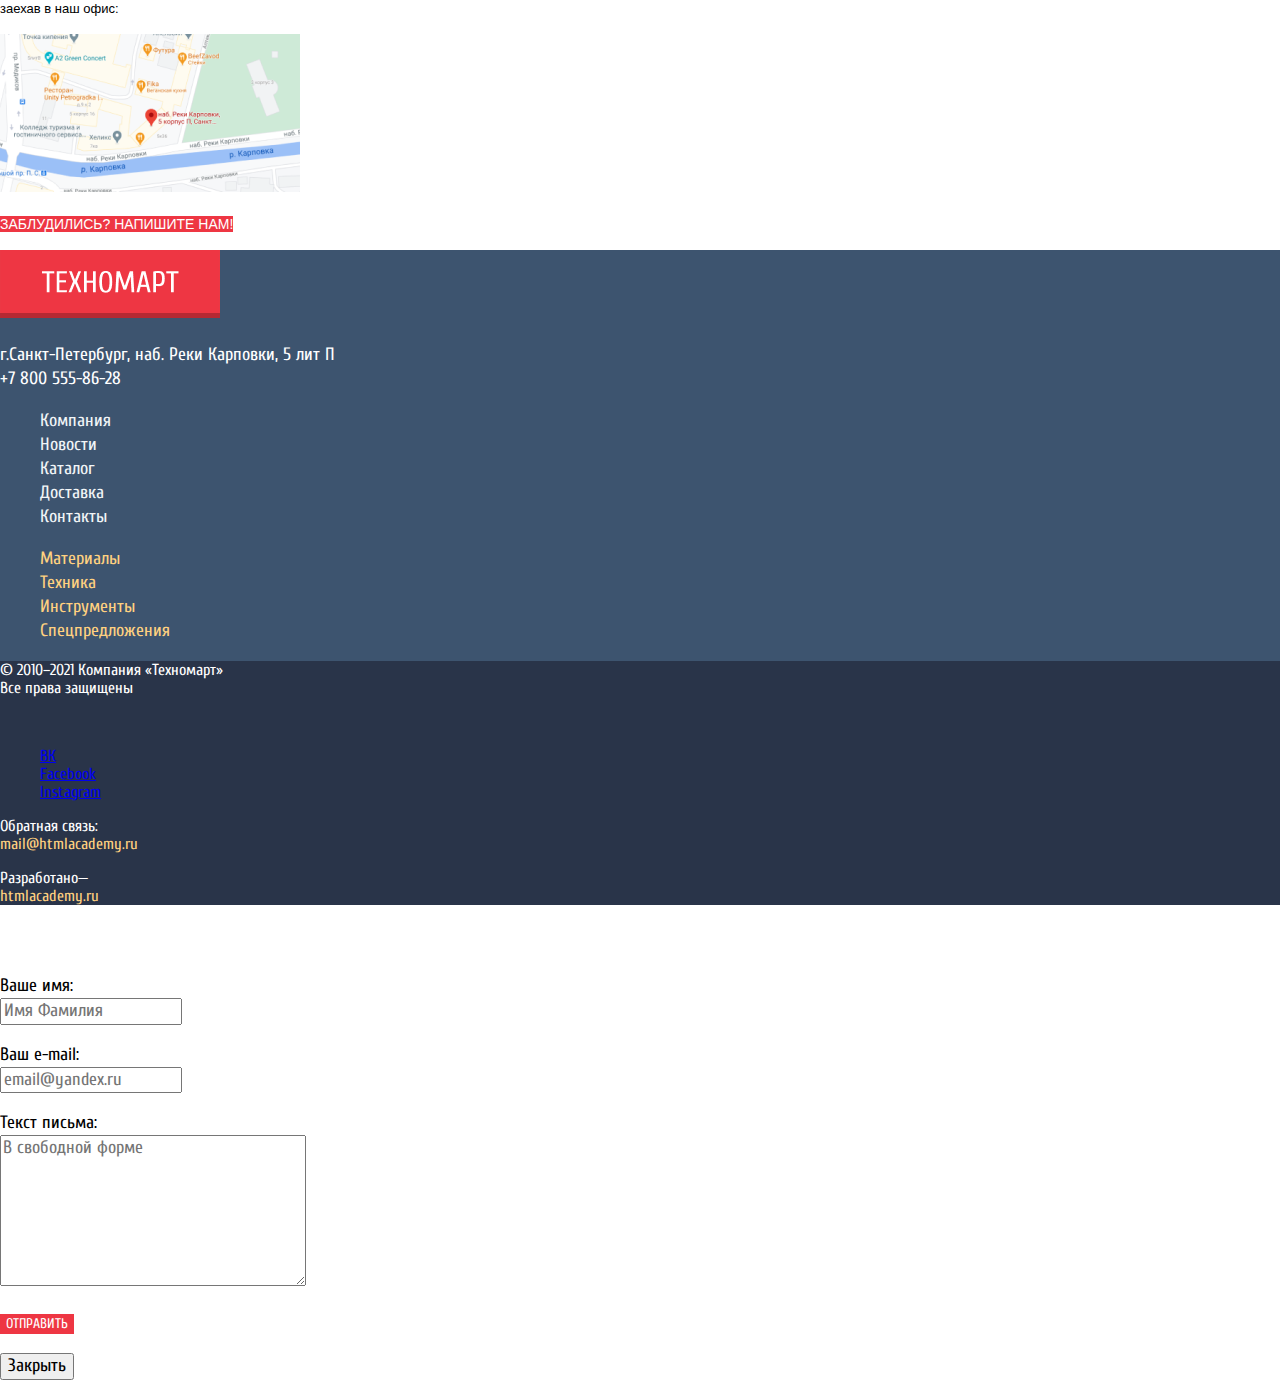
==== commit 362c34b2: "стилизация" ====
--- a/Technomart/index.html
+++ b/Technomart/index.html
@@ -1,257 +1,314 @@
 <!DOCTYPE html>
-<html lang="ru">
+<html class="page" lang="ru">
+
 <head>
-    <meta charset="UTF-8">
-    <title>TECHNOMART</title>
+  <meta charset="UTF-8">
+  <title>TECHNOMART</title>
+  <link rel="icon" href="favicon.ico">
+  <link rel="icon" href="images/favicons/32.svg" type="image/svg+xml">
+  <link rel="apple-touch.icon" href="images/favicons/152apple.png">
+  <link rel="manifest" href="manifest.webmanifest">
+  <link rel="stylesheet" href="style.css">
+  <link rel="stylesheet" href="normalize.css">
+  <link rel="stylesheet"
+    href="https://fonts.googleapis.com/css2?family=Cuprum:ital,wght@0,400;0,700;1,400&display=swap">
 </head>
-<body>
-    <header>
-            <div>
-                <a> <img src="images/логотип.png" alt="Логотип Техномарт" width="220" height="68"></a>
-                <p>
-                    <label> 
-                        <img src="images/icon-search.png" alt="Лупа" width="11" height="11">Поиск:<input type="text" name="Search"> 
-                    </label>      
+
+<body class="page-body">
+  <header class="header">
+    <div class="header_cap">
+      <a class="header_cap_logo"> <img src="images/logo.png" alt="Логотип Техномарт" width="220" height="68"></a>
+      <p>
+        <label class="header_cap_search">
+          Поиск:<input type="text" name="Search">
+        </label>
+      </p>
+      <p><a class="header_cap_bookmarks" href="blank.html">Закладки</a></p>
+      <p><a class="header_cap_basket" href="blank.html">Корзина</a></p>
+      <p><a class="header_cap_order" href="blank.html">Оформить заказ</a></p>
+    </div>
+
+    <div class="header_info">
+      <p>Интернет-магазин<br>строительных материалов<br>и инуструментов для ремонта</p>
+      <span hidden>Контактные данные</span>
+      <p><a class="header_info_tel" href="tel:+78005558628"> +7 800 555-86-28</a></p>
+      <p class="header_info_address">г.Санкт-Петербург, наб. Реки Карповки, 5 лит П</p>
+      <p>
+        <button type="button" class="button_entry">Войти</button>
+        <a class="header_registration" href="blank.html">Регистрация</a>
+      </p>
+    </div>
+
+    <nav class="header_nav">
+      <ul class="header_nav_list">
+        <li><a href="">Главная</a></li>
+        <li><a href="blank.html">Компания</a></li>
+        <li><a href="catalog.html">Каталог</a></li>
+        <li><a href="blank.html">Новости</a></li>
+        <li><a href="blank.html">Спецпредложения</a></li>
+        <li><a href="blank.html">Доставка</a></li>
+        <li><a href="blank.html">Контакты</a></li>
+      </ul>
+    </nav>
+
+  </header>
+
+  <main class="main">
+    <h1 class="h1">Техномарт</h1>
+    <section class="accortment">
+      <h2 class="accortment_h2">У нас есть</h2>
+      <div class="accortment_list">
+        <ul class="accortment_items">
+          <li class="accortment_items_material">
+            <h3>Материалы</h3>
+            <a class="accortment_items_link" href="blank.html">на любой вкус</a>
+          </li>
+          <li class="accortment_items_tool">
+            <h3>Инструменты</h3>
+            <a class="accortment_items_link" href="catalog.html">на все случаи</a>
+          </li>
+          <li class="accortment_items_technic">
+            <h3>Техника</h3>
+            <a class="accortment_items_link" href="blank.html">для стройки</a>
+          </li>
+          <li class="accortment_items_discount">
+            <h3>Скидка 50%</h3>
+            <a class="accortment_items_link" href="blank.html">на 350 товаров</a>
+          </li>
+          <li class="accortment_items_delivery">
+            <h3>Доставка</h3>
+            <a class="accortment_items_link" href="blank.html">бесплатно</a>
+          </li>
+        </ul>
+      </div>
+      <div class="accortment_slider">
+        <ul class="accortment_slider_list">
+          <li class="accortment_slider_item1">
+            <figure> <img src="images/MenAndPuncher.jpg" alt="Мужчины работают перфоратором" width="620" height="266">
+              <figcaption class="accortment_slider_figcaption">Перфораторы<p>Настоящие мужские игрушки</p>
+              </figcaption>
+            </figure>
+          </li>
+          <li class="accortment_slider_item2">
+            <figure> <img src="images/MenAndDrill.jpg" alt="Мужчины работают дрелью" width="620" height="266">
+              <figcaption class="accortment_slider_figcaption">Дрели<p>Соседям на радость!</p>
+              </figcaption>
+            </figure>
+          </li>
+        </ul>
+        <button class="accortment_slider_button_back" type="button" disabled>Назад</button>
+        <button class="accortment_slider_button_forward" type="button">Вперед</button>
+        <a class="button_link" href="catalog_poncher.html">Открыть каталог</a>
+      </div>
+    </section>
+    <section class="popular_prod">
+      <h2 class="popular_prod_h2">Популярные товары:</h2>
+      <ul class="popular_prod_list">
+        <li class="popular_prod_item bfg9000">
+          <p><img src="images/snippet-32961copy3.png" alt="Перфоратор BOSCH BFG 9000" width="184" height="164"></p>
+          <div class="button_in_position">
+            <button type="button" class="button_buy">Купить</button>
+            <button type="button" class="button_bookmarks">В закладки</button>
+          </div>
+          <a class="prod_link" href="blank.html">
+            <h3>Перфоратор BOSCH BFG 9000</h3>
+          </a>
+          <p><del>32500 Р.</del><br><b>25500 р.</b></p>
+        </li>
+        <li class="popular_prod_item bfg3000">
+          <p><img src="images/snippet-18927copy3.png" alt="Перфоратор BOSCH BFG 3000" width="127" height="112"></p>
+          <div class="button_in_position">
+            <button type="button" class="button_buy">Купить</button>
+            <button type="button" class="button_bookmarks">В закладки</button>
+          </div>
+          <a class="prod_link" href="blank.html">
+            <h3>Перфоратор BOSCH BFG 3000</h3>
+          </a>
+          <p><del>22500 Р.</del><br><b>15500 р.</b></p>
+        </li>
+        <li class="popular_prod_item bfg6000">
+          <p><img src="images/snippet-945copy2.png" alt="Перфоратор BOSCH BFG 6000" width="144" height="128"></p>
+          <div class="button_in_position">
+            <button type="button" class="button_buy">Купить</button>
+            <button type="button" class="button_bookmarks">В закладки</button>
+          </div>
+          <a class="prod_link" href="blank.html">
+            <h3>Перфоратор BOSCH BFG 6000</h3>
+          </a>
+          <p><del>30500 Р.</del><br><b>25500 Р.</b></p>
+        </li>
+        <li class="popular_prod_item bfg2000">
+          <p><img src="images/snippet-18927copy3.png" alt="Перфоратор BOSCH BFG 2000" width="127" height="112"></p>
+          <div class="button_in_position">
+            <button type="button" class="button_buy">Купить</button>
+            <button type="button" class="button_bookmarks">В закладки</button>
+          </div>
+          <a class="prod_link" href="blank.html">
+            <h3>Перфоратор BOSCH BFG 2000</h3>
+          </a>
+          <p><del>22500 Р.</del><br><b>15500 Р.</b></p>
+        </li>
+      </ul>
+      <p class="popular_prod_all"><a class="button_link" href="catalog_popular_goods">все попоулярные товары</a></p>
+    </section>
+
+    <section class="popular_manufacturers">
+      <h2 class="popular_manufacturers_h2">Популярные производители:</h2>
+      <ul class="popular_manufacturers_list">
+        <li class="popular_manufacturers_item"><a href="catalog_BOSCH"> <img src="images/bosch.png" alt="BOSCH"
+              width="126" height="37"></a></li>
+        <li class="popular_manufacturers_item"><a href="catalog_Makita"> <img src="images/Makita.png" alt="Makita"
+              width="126" height="37"></a></li>
+        <li class="popular_manufacturers_item"><a href="catalog_DeWALT"> <img src="images/DeWALT.png" alt="DeWALT"
+              width="126" height="37"></a></li>
+        <li class="popular_manufacturers_item"><a href="catalog_intersckol"> <img src="images/Интерскол1.png"
+              alt="Интерскол" width="126" height="37"></a>
+        </li>
+        <li class="popular_manufacturers_item"><a href="catalog_HITACHI"> <img src="images/Hitachi.png" alt="HITACHI"
+              width="126" height="37"></a></li>
+        <li class="popular_manufacturers_item"><a href="catalog_LG"> <img src="images/LG.png" alt="LG" width="126"
+              height="37"></a></li>
+        <li class="popular_manufacturers_item"><a href="catalog_AEG"> <img src="images/AEG.png" alt="AEG" width="126"
+              height="37"></a></li>
+        <li class="popular_manufacturers_item"><a href="catalog_Metabo"> <img src="images/Metabo.png" alt="Metabo"
+              width="126" height="37"></a></li>
+      </ul>
+      <p class="popular_manufacturers_all"><a class="button_link" href="catalog_manufacturers">Все производители</a></p>
+    </section>
+
+    <section class="advantages">
+      <h2 class="advantages_h2">Наши преимущества</h2>
+      <ul class="advantages_list">
+        <li class="advantages_item">
+          <h3 class="advantages_item_h3">Сервисы</h3>
+          <p class="advantages_slogan">Хороший интернет магазин отличается от плохого не только ценами!<br>
+            Мы стараемся изо всех сил, чтобы сделать ваши покупки приятными.</p>
+        </li>
+        <li class="advantages_amenities">
+          <h3 class="advantages_amenities_h3">Услуги</h3>
+          <div class="advantages_amenities_list">
+            <button class="advantages_amenities_button button_delivery" type="button">Доставка</button>
+            <button class="advantages_amenities_button button_guarantee" type="button">Гаранития</button>
+            <button class="advantages_amenities_button button_credit" type="button">Кредит</button>
+          </div>
+          <div class="service">
+            <ul class="service_list">
+              <li class="service_item delivery">
+                <h3 class="service_item_h3">Доставка</h3>
+                <p class="service_item_text">Мы с удовольствием доставим ваш товар прямо<br>к вашему подъезду совершенно
+                  бесплатно!<br>
+                  Ведь мы неплохо заработаем,<br>поднимая его на ваш этаж.</p>
+                <p class="service_item_img"><img src="images/Layer1311.png" alt="Грузовик" width="468" height="261">
                 </p>
-                <p><a href="blank.html"><img src="images/icon-bookmark.png" alt="Закладки" width="14" height="15">Закладки</a></p>
-                <p><a href="blank.html"><img src="images/icon-cart.png" alt="Корзина" width="15" height="11">Корзина</a></p>
-                <p><a href="blank.html">Оформить заказ</a></p>
-            </div>
-        
-            <div>
-                <p>Интернет-магазин<br>строительных материалов<br>и инуструментов для ремонта</p>
-                <span>Контактные данные</span>
-                <p><a href="tel:+78005558628"> <img src="images/icon-phone.png" alt="Телефон" width="44" height="38"> +7 800 555-86-28</a></p>
-                <p>г.Санкт-Петербург, наб. Реки Карповки, 5 лит П</p>
-                <p>
-                    <button type="button">Вход</button>
-                    <a href="blank.html">Регистрация</a>
-                </p>
-            </div>
-            
-            <div>
-                <nav>
-                    <ul>
-                        <li><a href="">Главная</a></li>
-                        <li><a href="blank.html">Компания</a></li>
-                        <li><a href="catalog.html">Каталог</a></li>
-                        <li><a href="blank.html">Новости</a></li>
-                        <li><a href="blank.html">Спецпредложения</a></li>
-                        <li><a href="blank.html">Доставка</a></li>
-                        <li><a href="blank.html">Контакты</a></li>
-                    </ul>
-                </nav>
-            </div>
-        
-    </header>
-    <main>
-        <h1>Техномарт</h1>
-        <section>
-            <h2>У нас есть</h2>
-            <div>
-                <ul>
-                    <li><h3>Материалы</h3>
-                        <a href="blank.html">на любой вкус</a>
-                        <img src="images/icon-1.png" alt="Материалы" width="44" height="38"></li>
-                    <li><h3>Инструменты</h3>
-                        <a href="catalog.html">на все случаи</a>
-                        <img src="images/icon-2.png" alt="Инструменты" width="44" height="38"></li>
-                    <li><h3>Техника</h3>
-                        <a href="blank.html">для стройки</a>
-                        <img src="images/icon-3.png" alt="Техника" width="44" height="38"></li>
-                    <li><h3>Скидка 50%</h3>
-                        <a href="blank.html">на 350 товаров</a>
-                        <img src="images/icon-4.png" alt="Скидки" width="44" height="38"></li>
-                    <li><h3>Доставка</h3>
-                        <a href="blank.html">бесплатно</a>
-                        <img src="images/icon-5.png" alt="Доставка" width="44" height="38"></li>
-                </ul>
-            </div>
-            <div>
-                <ul>
-                    <li><figure> <img src="images/Layer99.png" alt="Мужчины работают перфоратором" width="620" height="266">
-                            <figcaption>Перфораторы<br>настоящие мужские игрушки</figcaption>
-                        </figure>
-                    </li>
-                    <li><figure> <img src="images/Layer_69.png" alt="Мужчины работают дрелью" width="620" height="266">
-                            <figcaption>Дрели<br>соседям на радость!</figcaption>
-                        </figure>
-                    </li>
-                </ul>
-                <button type="button" disabled> <img src="images/Shape1.png" alt="Стрелка назад" width="21" height="39"></button>
-                <button type="button"> <img src="images/Shape1.png" alt="Стрелка вперед" width="21" height="39"></button>
-                <a href="catalog_poncher.html">Открыть каталог</a>
-            </div>
-        </section>
-
-        <section>
-            <h2>Популярные товары:</h2>
-            <ul>
-                <li><p><img src="images/snippet-32961copy3.png" alt="Перфоратор BOSCH BFG 9000" width="184" height="164"></p>
-                    <a href="blank.html"><h3>Перфоратор BOSCH BFG 9000</h3></a>
-                    <p><del>32500 Р.</del><br><b>25500 р.</b></p>
-                <!-- Мне кажется, что это все должно быть ссылкой, на покупку или ппросмотр
-                характеристик, но я хз как это сделать грамотно -->
-                </li>
-                <li><p><img src="images/snippet-18927copy3.png" alt="Перфоратор BOSCH BFG 3000" width="127" height="112"></p>
-                    <a href="blank.html"><h3>Перфоратор BOSCH BFG 3000</h3></a>
-                    <p><del>22500 Р.</del><br><b>15500 р.</b></p>
-                <!-- еще бы понимать как картинку вставить на картинку (лента New) -->
-                </li>
-                <li><p><img src="images/snippet-945copy2.png" alt="Перфоратор BOSCH BFG 6000" width="144" height="128"></p>
-                    <a href="blank.html"><h3>Перфоратор BOSCH BFG 6000</h3></a>
-                    <p><del>30500 Р.</del><br><b>25500 Р.</b></p>
-                </li>
-                <li><p><img src="images/snippet-18927copy3.png" alt="Перфоратор BOSCH BFG 2000" width="127" height="112"></p>
-                    <a href="blank.html"><h3>Перфоратор BOSCH BFG 2000</h3></a>
-                    <p><del>22500 Р.</del><br><b>15500 Р.</b></p>
-                </li>
+              </li>
+              <li class="service_item guarantee">
+                <h3 class="service_item_h3">Гарантия</h3>
+                <p class="service_item_text">Если купленный у нас товар поломается или заискрит,<br>
+                  а также в случае пожара, спровоцированного его<br>
+                  возгоранием, вы всегда можете быть уверены в нашей<br>
+                  гарантии. Мы обменяем сгоревший товар на новый.<br>
+                  Дом уж восстановите как-нибудь сами.</p>
+                <p class="service_item_img"><img src="images/Layer_1330.png" alt="Марка качества" width="389"
+                    height="283"> </p>
+              </li>
+              <li class="service_item credit">
+                <h3 class="service_item_h3">Кредит</h3>
+                <p class="service_item_text">Залезть в долговую яму стало проще!<br>
+                  Кредитные консультанты придут вам на помощь</p>
+                <a class="button_link" href="blank.html"> Отправить заявку</a>
+                <p class="service_item_img"><img src="images/Layer_119.png" alt="Кредитный договор" width="465"
+                    height="285"> </p>
+              </li>
             </ul>
-            <p><a href="catalog_popular_goods">все попоулярные товары</a></p>
-        </section>
-
-        <section>
-            <h2>Популярные производители:</h2>
-            <ul>
-                <li><a href="catalog_BOSCH"> <img src="images/bosch.png" alt="BOSCH" width="126" height="37"></a></li>
-                <li><a href="catalog_Makita"> <img src="images/Makita.png" alt="Makita" width="126" height="37"></a></li>
-                <li><a href="catalog_DeWALT"> <img src="images/DeWALT.png" alt="DeWALT" width="126" height="37"></a></li>
-                <li><a href="catalog_intersckol"> <img src="images/Интерскол1.png" alt="Интерскол" width="126" height="37"></a></li>
-                <li><a href="catalog_HITACHI"> <img src="images/Hitachi.png" alt="HITACHI" width="126" height="37"></a></li>
-                <li><a href="catalog_LG"> <img src="images/LG.png" alt="LG" width="126" height="37"></a></li>                    <li><a href="catalog_AEG"> <img src="images/AEG.png" alt="AEG" width="126" height="37"></a></li>
-                <li><a href="catalog_Metabo"> <img src="images/Metabo.png" alt="Metabo" width="126" height="37"></a></li>
-            </ul>
-            <p><a href="catalog_manufacturers">Все производители</a></p>
-        </section>
-
-        <section>
-            <h2>Наши преимущества</h2>
-            <ul>
-                <li><h3>Сервисы</h3>
-                    <p>Хороший интернет магазин отличается от плохого не только ценами!<br>
-                    Мы стараемся изо всех сил, чтобы сделать ваши покупки приятными.</p>
-                </li>
-                <li><h3>Услуги</h3>
-                    <div>
-                        <button type="button">Доставка</button>
-                        <button type="button">Гаранития</button>
-                        <button type="button">Кредит</button>
-                    </div>
-                    <!--может сделать за счет кнопок которые будут менять контент, но я так понимаю это будет при помощи js-->
-                    <!-- еще есть такой вариант, это я нашел подсказку в нете, но в плане реализации не особо уверен
-                    <div>
-                        <input type='radio' name='list_of_services' value='Delivery' checked>Доставка</input>
-                        <input type='radio' name='list_of_services' value='Guarantee'>Гарантия</input>
-                        <input type='radio' name='list_of_services' value='Credit'>Кредит</input>
-                    </div> -->
-                </li>                  
-            </ul>
-        </section>
-
-        <section>
-            <h2>О нас</h2>
-                <h3>Компания «Техномарт»</h3>
-                <p>Настоящий мужской шоппинг начинается здесь! Огромный выбор товаров для<br>
-                    ремонта и строительства не оставит равнодушными любителей сэкономить на<br>гастарбайтерах.</p>
-                <p>Мы можем доставить ваш товар в самые отдаленные точки России!<br>
-                    Техномарт работает со многими транспортными компаниями:</p>
-                <ul>
-                    <li>Деловые линии</li>
-                    <li>Автотрейдинг</li>
-                    <li>ЖелДорЭкспедиция</li>
-                </ul>
-                <p><a href="blank.html">Подробнее о компании</a></p>
-        </section>
-
-        <section>
-            <h2>Контакты</h2>
-            <p>Вы можете забрать товар сами,<br>заехав в наш офис:</p>
-            <a href="https://yandex.ru/maps/2/saint-petersburg/house/naberezhnaya_reki_karpovki_5p/Z0kYdQZnSkAOQFtjfXV3eX9hZg==/?ll=30.317359%2C59.968322&z=16">
-                <img src="images/Слой5.png" alt="карта" width="300" height="158"></a>
-            <p><a href="#">Заблудились? Напишите нам!</a></p>
-        </section>
-    </main>
-
-    <footer>
-        <div>
-            <a> <img src="images/логотип.png" alt="Логотип Техномарт" width="220" height="68"></a>
-            <p>г.Санкт-Петербург, наб. Реки Карповки, 5 лит П<br>
-                <a href="tel:+78005558628">+7 800 555-86-28</a></p>
-            <ul>
-                <li><a href="blank.html">Компания</a></li>
-                <li><a href="blank.html">Новости</a></li>
-                <li><a href="catalog.html">Каталог</a></li>
-                <li><a href="blank.html">Доставка</a></li>
-                <li><a href="blank.html">Контакты</a></li>
-            </ul>
-            <ul>
-                <li><a href="blank.html">Материалы</a></li>
-                <li><a href="blank.html">Техника</a></li>
-                <li><a href="blank.html">Инструменты</a></li>
-                <li><a href="blank.html">Спецпредложения</a></li>
-            </ul>
-        </div>
-
-        <div>
-            <p>&copy; 2010–2021 Компания «Техномарт»<br>Все права защищены</p>
-            <p>Подпишись!</p>
-            <ul>
-                <li><a href="https://vk.com/stnkvld"> <img src="" alt="ВК"></a></li>
-                <li><a href="https://vk.com/stnkvld"> <img src="" alt="Facebook"></a></li>
-                <li><a href="https://vk.com/stnkvld"> <img src="" alt="Instagram"></a></li>
-            </ul>
-            <p>Обратная связь:<br><a href="mailto:mail@htmlacademy.ru">mail@htmlacademy.ru</a></p>
-            <p>Разработано—<br><a target="_blank" rel="colleague" href="https://up.htmlacademy.ru">htmlacademy.ru</a></p>
-        </div>
-    </footer>
-
-    <section>
-        <h2>Служба поддержки</h2>
-        <form action="https://echo.htmlacademy.ru" method="post">
-        <p><label>Ваше имя:<br>
-                <input type="text" name="UserName" placeholder="Имя Фамилия">
-            </label>
-        </p>
-        <p>
+          </div>
+
+        </li>
+      </ul>
+    </section>
+
+    <section class="information">
+      <h2 class="information_h2">О нас</h2>
+      <h3 class="information_h3">Компания «Техномарт»</h3>
+      <p class="information_text">Настоящий мужской шоппинг начинается здесь! Огромный выбор товаров для<br>
+        ремонта и строительства не оставит равнодушными любителей сэкономить на<br>гастарбайтерах.</p>
+      <p class="information_text">Мы можем доставить ваш товар в самые отдаленные точки России!<br>
+        Техномарт работает со многими транспортными компаниями:</p>
+      <ul class="transport_companies">
+        <li class="transport_companies_company">Деловые линии</li>
+        <li class="transport_companies_company">Автотрейдинг</li>
+        <li class="transport_companies_company">ЖелДорЭкспедиция</li>
+      </ul>
+      <p><a class="button_link" href="blank.html">Подробнее о компании</a></p>
+    </section>
+
+    <section class="contacts">
+      <h2 class="contacts_h2">Контакты</h2>
+      <p>Вы можете забрать товар сами,<br>заехав в наш офис:</p>
+      <a class="map"
+        href="https://yandex.ru/maps/2/saint-petersburg/house/naberezhnaya_reki_karpovki_5p/Z0kYdQZnSkAOQFtjfXV3eX9hZg==/?ll=30.317359%2C59.968322&z=16">
+        <img src="images/Maps.png" alt="карта" width="300" height="158">
+        <p><a class="button_link sms" href="#">Заблудились? Напишите нам!</a></p>
+    </section>
+  </main>
+
+  <footer class="footer">
+    <div class="footer_menu">
+      <a class="footer_menu_logo"> <img src="images/logo.png" alt="Логотип Техномарт" width="220" height="68"></a>
+      <p class="footer_menu_address">г.Санкт-Петербург, наб. Реки Карповки, 5 лит П<br>
+        <a class="footer_menu_tel" href="tel:+78005558628">+7 800 555-86-28</a></p>
+      <ul class="footer_menu_nav">
+        <li class="footer_menu_nav_item"><a href="blank.html">Компания</a></li>
+        <li class="footer_menu_nav_item"><a href="blank.html">Новости</a></li>
+        <li class="footer_menu_nav_item"><a href="catalog.html">Каталог</a></li>
+        <li class="footer_menu_nav_item"><a href="blank.html">Доставка</a></li>
+        <li class="footer_menu_nav_item"><a href="blank.html">Контакты</a></li>
+      </ul>
+      <ul class="footer_menu_accortment">
+        <li class="footer_menu_accortment_item"><a href="blank.html">Материалы</a></li>
+        <li class="footer_menu_accortment_item"><a href="blank.html">Техника</a></li>
+        <li class="footer_menu_accortment_item"><a href="blank.html">Инструменты</a></li>
+        <li class="footer_menu_accortment_item"><a href="blank.html">Спецпредложения</a></li>
+      </ul>
+    </div>
+
+    <div class="footer_feedback">
+      <p>&copy; 2010–2021 Компания «Техномарт»<br>Все права защищены</p>
+      <p class="footer_feedback_messenger">Подпишись!</p>
+      <ul class="messengers">
+        <li class="messengers_VK"><a href="https://vk.com/stnkvld">ВК</a></li>
+        <li class="messengers_Fb"><a href="https://vk.com/stnkvld">Facebook</a></li>
+        <li class="messengers_inst"><a href="https://vk.com/stnkvld">Instagram</a></li>
+      </ul>
+      <p class="footer_feedback_mail">Обратная связь:<br><a href="mailto:mail@htmlacademy.ru">mail@htmlacademy.ru</a>
+      </p>
+      <p class="footer_feedback_delevoper">Разработано—<br><a target="_blank" rel="colleague"
+          href="https://up.htmlacademy.ru">htmlacademy.ru</a></p>
+    </div>
+  </footer>
+
+  <section class="support">
+    <h2 class="support_h2">Служба поддержки</h2>
+    <form action="https://echo.htmlacademy.ru" method="post">
+      <p class="support_name"><label>Ваше имя:<br>
+          <input class="support_name_window" type="text" name="UserName" placeholder="Имя Фамилия">
+        </label>
+      </p>
+      <p class="support_mail">
         <label>Ваш e-mail:<br>
-            <input type="email" name="userEmail" placeholder="email@yandex.ru">
+          <input class="support_mail_window" type="email" name="userEmail" placeholder="email@yandex.ru">
         </label>
-        </p>
-        <p>
+      </p>
+      <p class="support_sms">
         <label>Текст письма:<br>
-            <textarea name="comments" rows="7" cols="35" placeholder="В свободной форме"></textarea>
+          <textarea class="support_sms_window" name="comments" rows="7" cols="35"
+            placeholder="В свободной форме"></textarea>
         </label>
-        </p>
-        <p><button type="submit">Отправить</button></p>
-        </form>
-        <button type="button">Закрыть</button>
-    </section>
-
-    <section>
-        <ul>
-            <li>
-                <h3>Доставка</h3>
-                <p>Мы с удовольствием доставим ваш товар прямо<br>к вашему подъезду совершенно бесплатно!<br>
-                Ведь мы неплохо заработаем,<br>поднимая его на ваш этаж.</p>
-                <p><img src="images/Layer1311.png" alt="Грузовик" width="468" height="261"> </p>
-            </li>
-            <li>
-                <h3>Гарантия</h3>
-                <p>Если купленный у нас товар поломается или заискрит,<br>
-                    а также в случае пожара, спровоцированного его<br>
-                    возгоранием, вы всегда можете быть уверены в нашей<br>
-                    гарантии. Мы обменяем сгоревший товар на новый.<br>
-                    Дом уж восстановите как-нибудь сами.</p>
-                <p><img src="images/Layer_1330.png" alt="Марка качества" width="389" height="283"> </p>
-            </li>
-            <li>
-                <h3>Кредит</h3>
-                <p>Залезть в долговую яму стало проще!<br>
-                    Кредитные консультанты придут вам на помощь</p>
-                <a href="blank.html"> Отправить заявку</a>
-                <p><img src="images/Layer_119.png" alt="Кредитный договор" width="465" height="285"> </p>
-            </li>
-        </ul>
-    </section>
+      </p>
+      <p><button class="button_support" type="submit">Отправить</button></p>
+    </form>
+    <button class="botton_close_support" type="button">Закрыть</button>
+  </section>
+
 </body>
-</html>+
+</html>
--- a/Technomart/style.css
+++ b/Technomart/style.css
@@ -0,0 +1,542 @@
+:root {
+  --basic-red: #EE3643;
+  --basic-green: #63A63E;
+  --basic-grey: #3D546F;
+  --basic-background: #F1F5F7;
+  --basic-white: #ffffff;
+  --basic-black: #000000;
+}
+
+.page-body {
+  min-width: 1200px;
+  margin: 0;
+  padding: 0;
+  font-family: "Cuprum", "PT Sans", sans-serif;
+  font-size: 13px;
+  line-height: 24px;
+  font-weight: 400;
+  color: var(--basic-black);
+  text-transform: none;
+  background-color: var(--basic-white);
+}
+
+img {
+  max-width: 100%;
+  height: auto;
+}
+
+.header {
+  background-color: var(--basic-background);
+}
+
+.header_cap {
+  background-color: var(--basic-grey);
+  font-size: 18px;
+  line-height: 24px;
+  color: var(--basic-white);
+}
+
+.header_cap_search:focus,
+.header_cap_search input {
+  visibility: hidden;
+}
+
+.header_cap_search input:focus {
+  visibility: visible;
+}
+
+/*с поиском чет пока не выходит, попробую позже разобраться, сейчас это не является специальным
+ заданием, я просто для себя пытаюсь понять механизм работы */
+.header_cap_bookmarks {
+  text-decoration: none;
+  color: var(--basic-white);
+}
+
+.header_cap_basket {
+  text-decoration: none;
+  color: var(--basic-white);
+}
+
+.header_cap_order {
+  text-decoration: none;
+  color: var(--basic-white);
+  background-color: var(--basic-green);
+}
+
+
+
+.header_info {
+  font-size: 16px;
+  line-height: 23px;
+  color: var(--basic-red);
+  font-style: italic;
+}
+
+.header_info_tel {
+  font-style: normal;
+  font-size: 21px;
+  line-height: 30px;
+  font-weight: 700;
+  text-decoration: none;
+  color: var(--basic-red);
+}
+
+.header_info_address {
+  color: var(--basic-grey);
+  font-size: 14px;
+  line-height: 24px;
+  text-align: center;
+}
+
+.button_entry {
+  font: inherit;
+  text-align: center;
+  color: var(--basic-black);
+  font-size: 21px;
+  vertical-align: middle;
+  border: none;
+  background-color: var(--basic-white);
+  font-style: normal;
+}
+
+.header_registration {
+  font-style: normal;
+  font-size: 21px;
+  background-color: var(--basic-white);
+  text-decoration: none;
+  color: var(--basic-black);
+  text-align: center;
+  vertical-align: middle;
+}
+
+.header_registration:hover,
+.button_entry:hover {
+  color: var(--basic-red);
+}
+
+.header_registration:focus,
+.button_entry:focus {
+  color: #C5C5C5;
+}
+
+.header_nav {
+  background-color: var(--basic-grey);
+  font-size: 18px;
+  line-height: 24px;
+}
+
+.header_nav_list {
+  list-style: none;
+}
+
+.header_nav_list a {
+  color: var(--basic-white);
+  text-decoration: none;
+}
+
+.header_nav_list li:hover {
+  background-color: #293449;
+}
+
+.header_nav_list li:focus {
+  background-color: #293449;
+  color: rgba(255, 255, 255, 0.5);
+}
+
+.main {
+  background-color: var(--basic-white);
+}
+
+.acco .h1 {
+  visibility: hidden;
+  display: none;
+}
+
+/* не понимаю почему не скрывается заголовок */
+
+.accortment {
+  color: var(--basic-white);
+  font-size: 24px;
+  line-height: 30px;
+  font-weight: 700;
+}
+
+.accortment_items {
+  list-style: none;
+}
+
+.accortment_items_material {
+  background-color: #FFBF47;
+}
+
+.accortment_items_tool {
+  background-color: #3BBCE3;
+}
+
+.accortment_items_technic {
+  background-color: #DC91D8;
+}
+
+.accortment_items_discount {
+  background-color: #8ED78F;
+}
+
+.accortment_items_delivery {
+  background-color: #FFBF47;
+}
+
+.accortment_items_link {
+  color: var(--basic-white);
+  text-transform: uppercase;
+  text-decoration: none;
+  font-size: 14px;
+  line-height: 18px;
+  font-weight: 400;
+  background-color: rgba(255, 255, 255, 0.3);
+  text-align: center;
+}
+
+.accortment_items_link:hover {
+  background-color: rgba(197, 197, 197, 0.3)
+}
+
+.accortment_items_link:focus {
+  background-color: rgba(169, 169, 169, 0.3);
+}
+
+.accortment_slider_list {
+  list-style: none;
+}
+
+.accortment_slider_figcaption {
+  font-size: 36px;
+  line-height: 30px;
+  background-color: rgba(0, 0, 0, 0.25);
+  text-transform: uppercase;
+}
+
+.accortment_slider_figcaption p {
+  text-transform: none;
+  font-size: 18px;
+  line-height: 24px;
+  font-weight: 400;
+}
+
+.button_link {
+  background-color: var(--basic-red);
+  text-transform: uppercase;
+  font-weight: 400;
+  font-size: 14px;
+  line-height: 18px;
+  text-align: center;
+  text-decoration: none;
+  color: var(--basic-white);
+}
+
+.button_link:hover {
+  background-color: #CA2C37;
+}
+
+.button_link:focus {
+  background-color: #BA2732;
+}
+
+.popular_prod_h2 {
+  text-transform: uppercase;
+  font-size: 30px;
+  background-color: #F9F5F0;
+  font-weight: 400;
+  color: #32425C;
+}
+
+.popular_prod_list {
+  font-family: "PT Sans", sans-serif;
+  list-style: none;
+  font-weight: 700;
+  text-align: center;
+}
+
+.popular_prod_item {
+  border: 1px solid #EAEAEA;
+}
+
+.popular_prod_item del {
+  font-size: 17px;
+  line-height: 18px;
+  color: #A9A9A9;
+}
+
+.popular_prod_item b {
+  background-color: var(--basic-red);
+  color: var(--basic-white);
+  font-size: 17px;
+  line-height: 18px;
+}
+
+.prod_link {
+  font-size: 18px;
+  line-height: 20px;
+  text-decoration: none;
+  color: var(--basic-black);
+}
+
+.button_buy {
+  text-transform: uppercase;
+  background-color: var(--basic-green);
+  box-shadow: inset 0px -3px 0px #367315;
+  border-radius: 2px;
+  border: none;
+  color: var(--basic-white);
+  font-size: 14px;
+  line-height: 18px;
+}
+
+.button_buy:hover {
+  background-color: #5FBB2D;
+}
+
+.button_buy:focus {
+  background-color: #518534;
+}
+
+.button_bookmarks {
+  text-transform: uppercase;
+  color: #32425C;
+  font-size: 14px;
+  line-height: 18px;
+  border: 3px solid var(--basic-green);
+  border-radius: 2px;
+  background-color: var(--basic-white);
+}
+
+.button_bookmarks:hover {
+  border: solid #32425C;
+}
+
+.button_bookmarks:focus {
+  border: solid rgba(50, 66, 92, 0.5);
+  color: rgba(50, 66, 92, 0.5);
+}
+
+.popular_manufacturers_h2 {
+  text-transform: uppercase;
+  font-size: 30px;
+  background-color: #F9F5F0;
+  font-weight: 400;
+  color: #32425C;
+}
+
+.popular_manufacturers_list {
+  list-style: none;
+}
+
+.popular_manufacturers_item {
+  border: 1px solid #EAEAEA;
+  vertical-align: middle;
+  text-align: center;
+}
+
+.popular_manufacturers_item:hover {
+  box-shadow: 1px 1px 2px 3px rgba(0, 0, 0, 0.05);
+}
+
+.popular_manufacturers_item:focus {
+  box-shadow: 1px 1px 2px 3px rgba(0, 0, 0, 0.025);
+  opacity: 0.5;
+}
+
+.advantages {
+  background-color: #F1F5F7;
+  font-family: "PT Sans", sans-serif;
+}
+
+.advantages_h2 {
+  visibility: hidden;
+}
+
+.advantages_list {
+  list-style: none;
+}
+
+.advantages_item_h3 {
+  font-family: "Cuprum", "PT Sans", sans-serif;
+  text-transform: uppercase;
+  font-size: 30px;
+  line-height: 30px;
+  font-weight: 400;
+}
+
+.advantages_amenities_h3 {
+  visibility: hidden;
+}
+
+.advantages_amenities_button {
+  background-color: #32425C;
+  font-family: "Cuprum", "PT Sans", sans-serif;
+  font-size: 21px;
+  line-height: 30px;
+  font-weight: 700;
+  color: var(--basic-white);
+  border: none;
+  box-shadow: 0px 1px 0px #293449,
+    inset 0px 1px 0px #405069;
+}
+
+.advantages_amenities_button:hover {
+  background: #293449;
+  box-shadow: 0px 1px 0px #293449,
+    inset 0px 1px 0px #405069;
+}
+
+.advantages_amenities_button:focus {
+  background-color: var(--basic-white);
+  box-shadow: 0px 1px 0px var(--basic-white), inset 0px 1px 0px var(--basic-white);
+  color: #32425C;
+}
+
+.service_list {
+  list-style: none;
+}
+
+.service_item_h3 {
+  font-family: "Cuprum", "PT Sans", sans-serif;
+  text-transform: uppercase;
+  font-size: 30px;
+  line-height: 30px;
+  color: #32425C;
+  font-weight: 400;
+}
+
+.information_h2 {
+  visibility: hidden;
+}
+
+.information_h3 {
+  text-transform: uppercase;
+  font-size: 30px;
+  line-height: 30px;
+  font-weight: 400;
+}
+
+.information_text {
+  font-family: "PT Sans", sans-serif;
+}
+
+.transport_companies {
+  list-style-image: url("images/list-style.png");
+}
+
+/*не получается выровнить картинку ничего толкового не могу найти*/
+
+.transport_companies_company {
+  font-size: 18px;
+}
+
+.contacts_h2 {
+  text-transform: uppercase;
+  font-size: 30px;
+  line-height: 30px;
+  font-weight: 400;
+}
+
+.contacts p {
+  font-family: "PT Sans", sans-serif;
+}
+
+.footer {
+  background-color: var(--basic-grey);
+  color: var(--basic-white);
+  font-size: 18px;
+}
+
+.footer_menu_tel {
+  text-decoration: none;
+  color: var(--basic-white);
+}
+
+.footer_menu_nav {
+  list-style: none;
+}
+
+.footer_menu_nav_item a {
+  text-decoration: none;
+  color: #F1F5F7;
+}
+
+.footer_menu_accortment {
+  list-style: none;
+}
+
+.footer_menu_accortment_item a {
+  text-decoration: none;
+  color: #FFD180;
+}
+
+.footer_menu_accortment_item a:hover,
+.footer_menu_nav_item a:hover {
+  text-decoration: underline;
+}
+
+.footer_menu_accortment_item a:focus,
+.footer_menu_nav_item a:focus {
+  opacity: 0.5;
+}
+
+.footer_feedback {
+  font-size: 16px;
+  line-height: 18px;
+  color: var(--basic-white);
+  background-color: #293449;
+}
+
+.footer_feedback_messenger {
+  visibility: hidden;
+}
+
+.messengers {
+  list-style: none;
+}
+
+.footer_feedback_mail a,
+.footer_feedback_delevoper a {
+  text-decoration: none;
+  color: #FFD180;
+}
+
+.footer_feedback_mail a:hover,
+.footer_feedback_delevoper a:hover {
+  text-decoration: underline;
+}
+
+.footer_feedback_mail a:focus,
+.footer_feedback_delevoper a:focus {
+  color: var(--basic-red);
+}
+
+.support {
+  font-size: 18px;
+}
+
+.support_h2 {
+  visibility: hidden;
+}
+
+.button_support {
+  background-color: var(--basic-red);
+  text-transform: uppercase;
+  font-weight: 400;
+  font-size: 14px;
+  line-height: 18px;
+  text-align: center;
+  text-decoration: none;
+  color: var(--basic-white);
+  border: none;
+}
+
+.button_support:hover {
+  background-color: #CA2C37;
+}
+
+.button_support:focus {
+  background-color: #BA2732;
+}
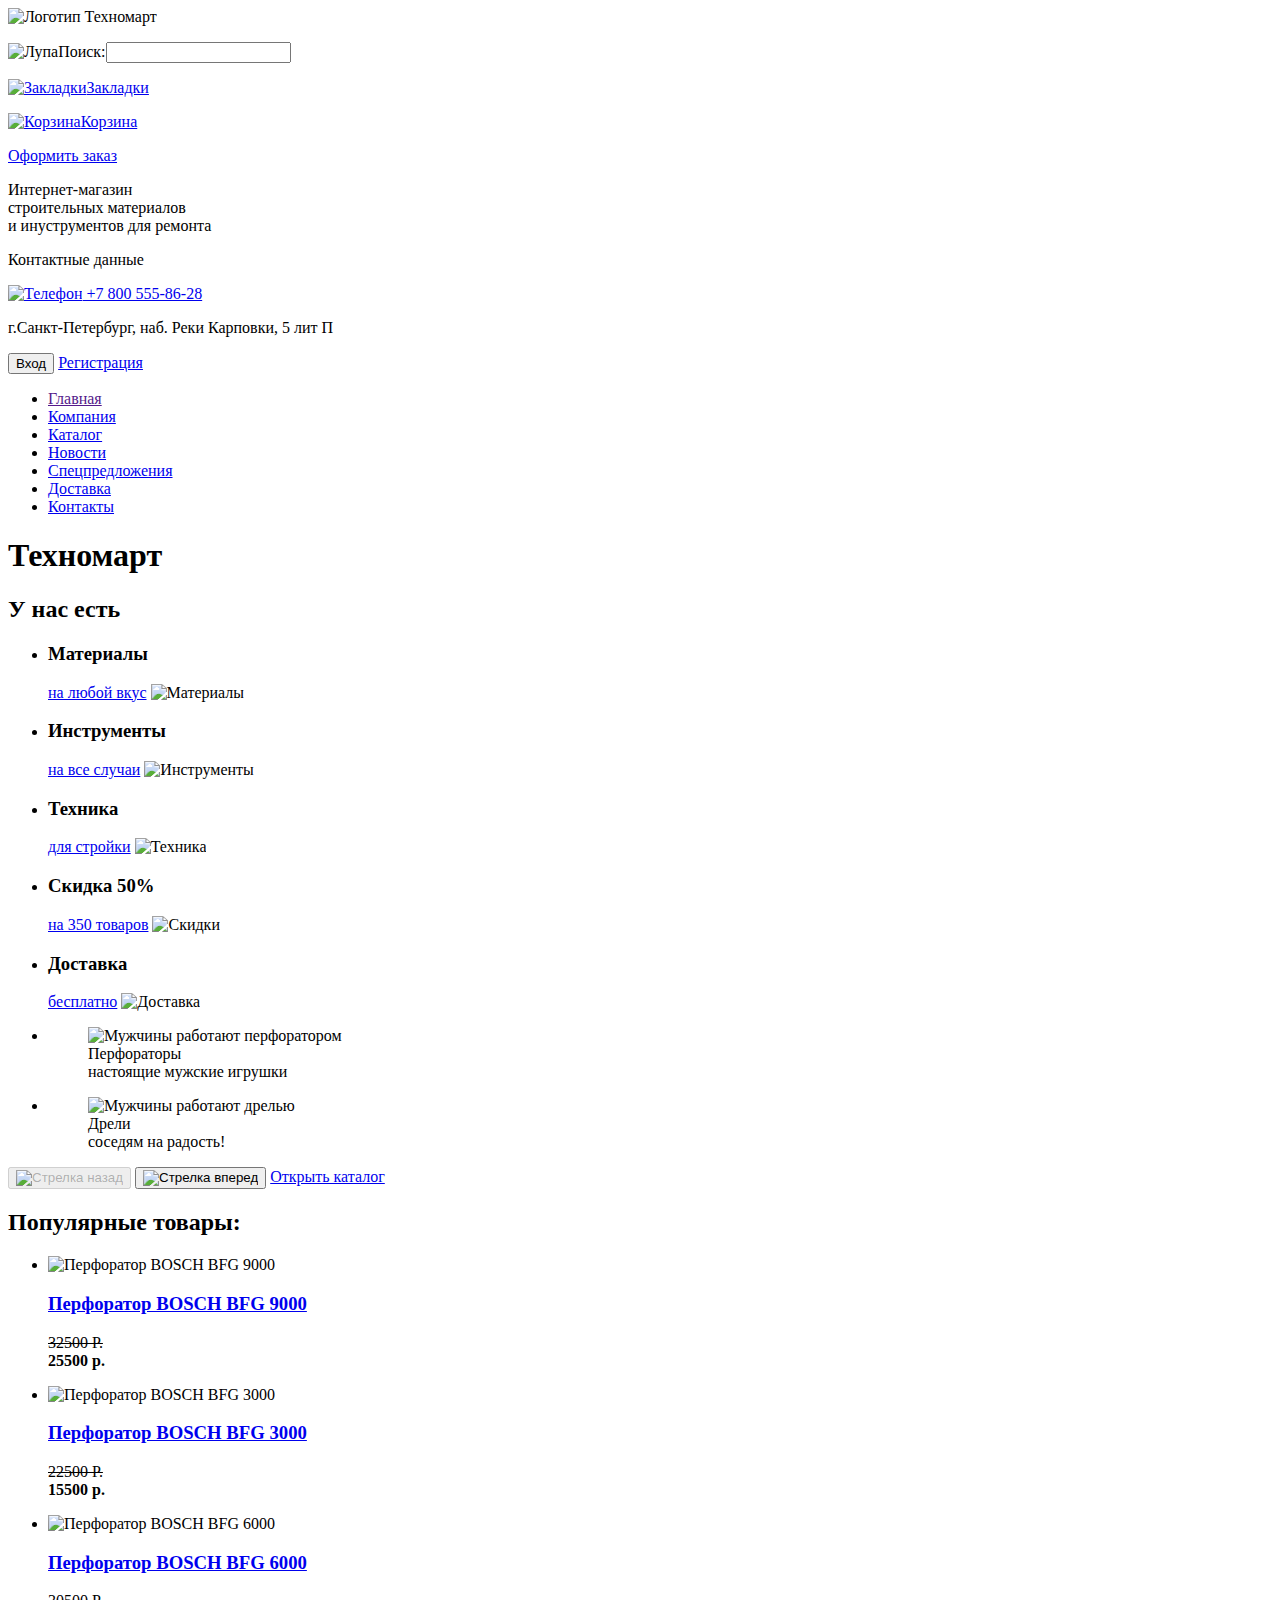
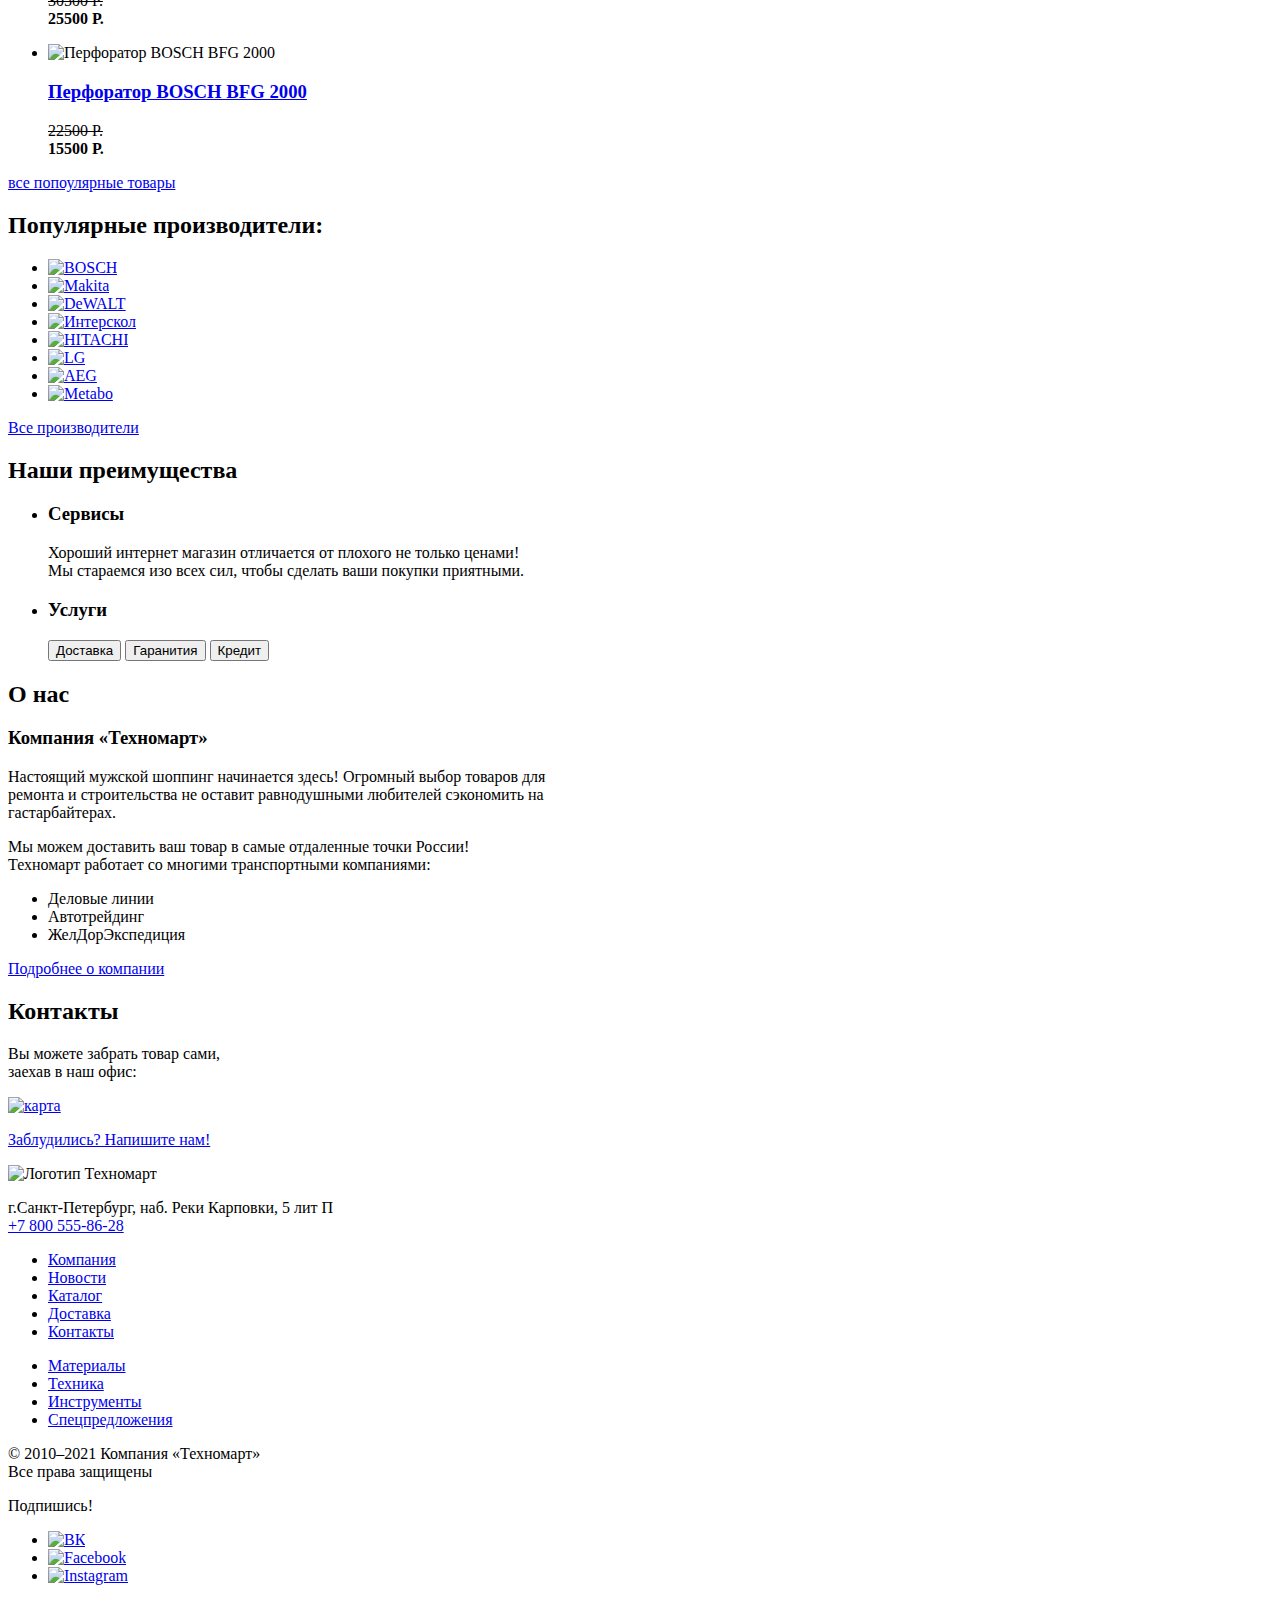
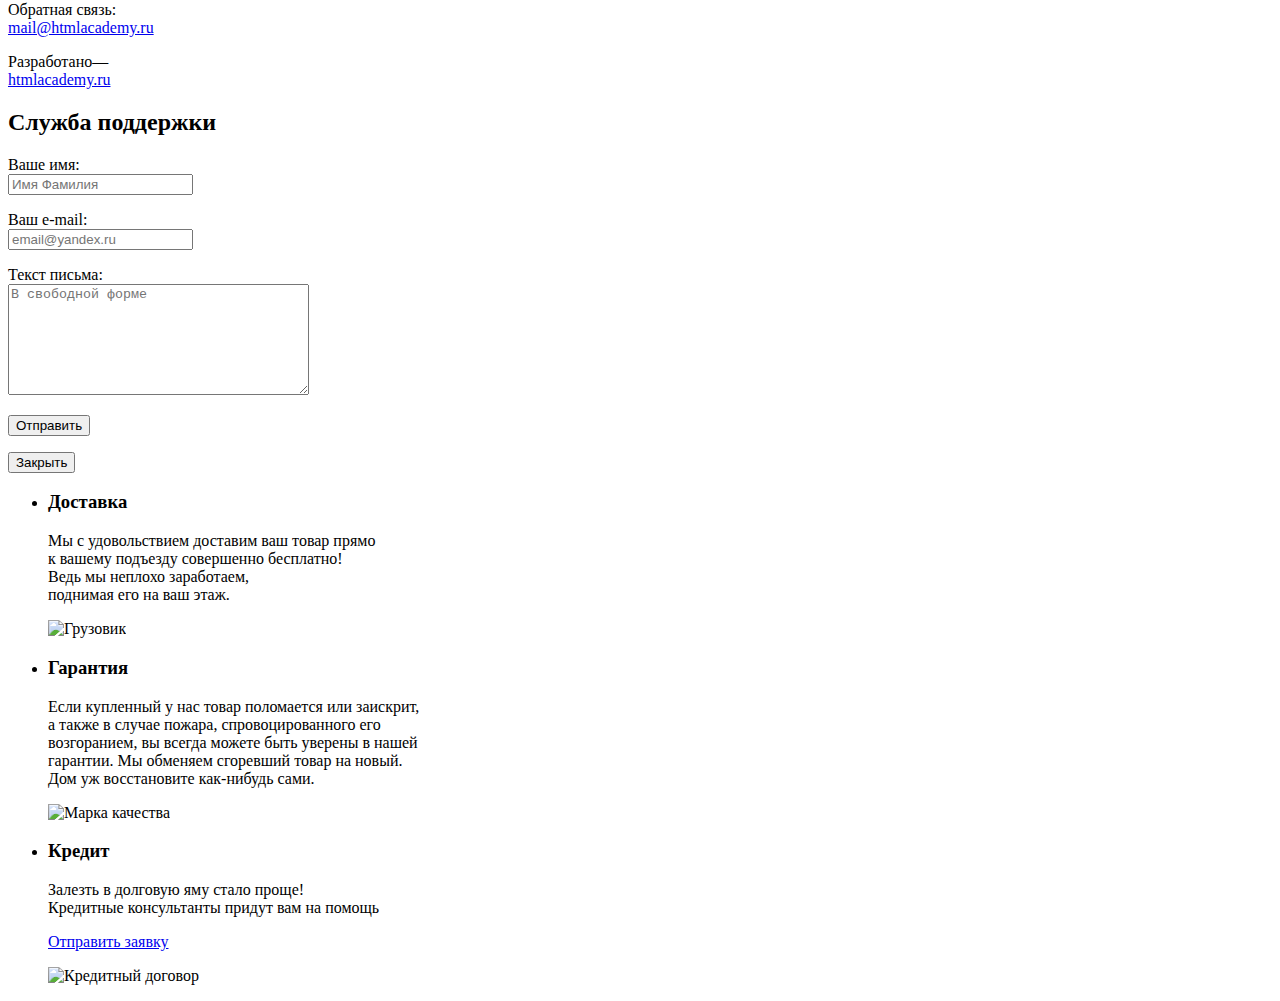
==== commit f2749fbb: "Revert "стилизация"" ====
--- a/Technomart/index.html
+++ b/Technomart/index.html
@@ -1,314 +1,257 @@
 <!DOCTYPE html>
-<html class="page" lang="ru">
-
+<html lang="ru">
 <head>
-  <meta charset="UTF-8">
-  <title>TECHNOMART</title>
-  <link rel="icon" href="favicon.ico">
-  <link rel="icon" href="images/favicons/32.svg" type="image/svg+xml">
-  <link rel="apple-touch.icon" href="images/favicons/152apple.png">
-  <link rel="manifest" href="manifest.webmanifest">
-  <link rel="stylesheet" href="style.css">
-  <link rel="stylesheet" href="normalize.css">
-  <link rel="stylesheet"
-    href="https://fonts.googleapis.com/css2?family=Cuprum:ital,wght@0,400;0,700;1,400&display=swap">
+    <meta charset="UTF-8">
+    <title>TECHNOMART</title>
 </head>
-
-<body class="page-body">
-  <header class="header">
-    <div class="header_cap">
-      <a class="header_cap_logo"> <img src="images/logo.png" alt="Логотип Техномарт" width="220" height="68"></a>
-      <p>
-        <label class="header_cap_search">
-          Поиск:<input type="text" name="Search">
+<body>
+    <header>
+            <div>
+                <a> <img src="images/логотип.png" alt="Логотип Техномарт" width="220" height="68"></a>
+                <p>
+                    <label> 
+                        <img src="images/icon-search.png" alt="Лупа" width="11" height="11">Поиск:<input type="text" name="Search"> 
+                    </label>      
+                </p>
+                <p><a href="blank.html"><img src="images/icon-bookmark.png" alt="Закладки" width="14" height="15">Закладки</a></p>
+                <p><a href="blank.html"><img src="images/icon-cart.png" alt="Корзина" width="15" height="11">Корзина</a></p>
+                <p><a href="blank.html">Оформить заказ</a></p>
+            </div>
+        
+            <div>
+                <p>Интернет-магазин<br>строительных материалов<br>и инуструментов для ремонта</p>
+                <span>Контактные данные</span>
+                <p><a href="tel:+78005558628"> <img src="images/icon-phone.png" alt="Телефон" width="44" height="38"> +7 800 555-86-28</a></p>
+                <p>г.Санкт-Петербург, наб. Реки Карповки, 5 лит П</p>
+                <p>
+                    <button type="button">Вход</button>
+                    <a href="blank.html">Регистрация</a>
+                </p>
+            </div>
+            
+            <div>
+                <nav>
+                    <ul>
+                        <li><a href="">Главная</a></li>
+                        <li><a href="blank.html">Компания</a></li>
+                        <li><a href="catalog.html">Каталог</a></li>
+                        <li><a href="blank.html">Новости</a></li>
+                        <li><a href="blank.html">Спецпредложения</a></li>
+                        <li><a href="blank.html">Доставка</a></li>
+                        <li><a href="blank.html">Контакты</a></li>
+                    </ul>
+                </nav>
+            </div>
+        
+    </header>
+    <main>
+        <h1>Техномарт</h1>
+        <section>
+            <h2>У нас есть</h2>
+            <div>
+                <ul>
+                    <li><h3>Материалы</h3>
+                        <a href="blank.html">на любой вкус</a>
+                        <img src="images/icon-1.png" alt="Материалы" width="44" height="38"></li>
+                    <li><h3>Инструменты</h3>
+                        <a href="catalog.html">на все случаи</a>
+                        <img src="images/icon-2.png" alt="Инструменты" width="44" height="38"></li>
+                    <li><h3>Техника</h3>
+                        <a href="blank.html">для стройки</a>
+                        <img src="images/icon-3.png" alt="Техника" width="44" height="38"></li>
+                    <li><h3>Скидка 50%</h3>
+                        <a href="blank.html">на 350 товаров</a>
+                        <img src="images/icon-4.png" alt="Скидки" width="44" height="38"></li>
+                    <li><h3>Доставка</h3>
+                        <a href="blank.html">бесплатно</a>
+                        <img src="images/icon-5.png" alt="Доставка" width="44" height="38"></li>
+                </ul>
+            </div>
+            <div>
+                <ul>
+                    <li><figure> <img src="images/Layer99.png" alt="Мужчины работают перфоратором" width="620" height="266">
+                            <figcaption>Перфораторы<br>настоящие мужские игрушки</figcaption>
+                        </figure>
+                    </li>
+                    <li><figure> <img src="images/Layer_69.png" alt="Мужчины работают дрелью" width="620" height="266">
+                            <figcaption>Дрели<br>соседям на радость!</figcaption>
+                        </figure>
+                    </li>
+                </ul>
+                <button type="button" disabled> <img src="images/Shape1.png" alt="Стрелка назад" width="21" height="39"></button>
+                <button type="button"> <img src="images/Shape1.png" alt="Стрелка вперед" width="21" height="39"></button>
+                <a href="catalog_poncher.html">Открыть каталог</a>
+            </div>
+        </section>
+
+        <section>
+            <h2>Популярные товары:</h2>
+            <ul>
+                <li><p><img src="images/snippet-32961copy3.png" alt="Перфоратор BOSCH BFG 9000" width="184" height="164"></p>
+                    <a href="blank.html"><h3>Перфоратор BOSCH BFG 9000</h3></a>
+                    <p><del>32500 Р.</del><br><b>25500 р.</b></p>
+                <!-- Мне кажется, что это все должно быть ссылкой, на покупку или ппросмотр
+                характеристик, но я хз как это сделать грамотно -->
+                </li>
+                <li><p><img src="images/snippet-18927copy3.png" alt="Перфоратор BOSCH BFG 3000" width="127" height="112"></p>
+                    <a href="blank.html"><h3>Перфоратор BOSCH BFG 3000</h3></a>
+                    <p><del>22500 Р.</del><br><b>15500 р.</b></p>
+                <!-- еще бы понимать как картинку вставить на картинку (лента New) -->
+                </li>
+                <li><p><img src="images/snippet-945copy2.png" alt="Перфоратор BOSCH BFG 6000" width="144" height="128"></p>
+                    <a href="blank.html"><h3>Перфоратор BOSCH BFG 6000</h3></a>
+                    <p><del>30500 Р.</del><br><b>25500 Р.</b></p>
+                </li>
+                <li><p><img src="images/snippet-18927copy3.png" alt="Перфоратор BOSCH BFG 2000" width="127" height="112"></p>
+                    <a href="blank.html"><h3>Перфоратор BOSCH BFG 2000</h3></a>
+                    <p><del>22500 Р.</del><br><b>15500 Р.</b></p>
+                </li>
+            </ul>
+            <p><a href="catalog_popular_goods">все попоулярные товары</a></p>
+        </section>
+
+        <section>
+            <h2>Популярные производители:</h2>
+            <ul>
+                <li><a href="catalog_BOSCH"> <img src="images/bosch.png" alt="BOSCH" width="126" height="37"></a></li>
+                <li><a href="catalog_Makita"> <img src="images/Makita.png" alt="Makita" width="126" height="37"></a></li>
+                <li><a href="catalog_DeWALT"> <img src="images/DeWALT.png" alt="DeWALT" width="126" height="37"></a></li>
+                <li><a href="catalog_intersckol"> <img src="images/Интерскол1.png" alt="Интерскол" width="126" height="37"></a></li>
+                <li><a href="catalog_HITACHI"> <img src="images/Hitachi.png" alt="HITACHI" width="126" height="37"></a></li>
+                <li><a href="catalog_LG"> <img src="images/LG.png" alt="LG" width="126" height="37"></a></li>                    <li><a href="catalog_AEG"> <img src="images/AEG.png" alt="AEG" width="126" height="37"></a></li>
+                <li><a href="catalog_Metabo"> <img src="images/Metabo.png" alt="Metabo" width="126" height="37"></a></li>
+            </ul>
+            <p><a href="catalog_manufacturers">Все производители</a></p>
+        </section>
+
+        <section>
+            <h2>Наши преимущества</h2>
+            <ul>
+                <li><h3>Сервисы</h3>
+                    <p>Хороший интернет магазин отличается от плохого не только ценами!<br>
+                    Мы стараемся изо всех сил, чтобы сделать ваши покупки приятными.</p>
+                </li>
+                <li><h3>Услуги</h3>
+                    <div>
+                        <button type="button">Доставка</button>
+                        <button type="button">Гаранития</button>
+                        <button type="button">Кредит</button>
+                    </div>
+                    <!--может сделать за счет кнопок которые будут менять контент, но я так понимаю это будет при помощи js-->
+                    <!-- еще есть такой вариант, это я нашел подсказку в нете, но в плане реализации не особо уверен
+                    <div>
+                        <input type='radio' name='list_of_services' value='Delivery' checked>Доставка</input>
+                        <input type='radio' name='list_of_services' value='Guarantee'>Гарантия</input>
+                        <input type='radio' name='list_of_services' value='Credit'>Кредит</input>
+                    </div> -->
+                </li>                  
+            </ul>
+        </section>
+
+        <section>
+            <h2>О нас</h2>
+                <h3>Компания «Техномарт»</h3>
+                <p>Настоящий мужской шоппинг начинается здесь! Огромный выбор товаров для<br>
+                    ремонта и строительства не оставит равнодушными любителей сэкономить на<br>гастарбайтерах.</p>
+                <p>Мы можем доставить ваш товар в самые отдаленные точки России!<br>
+                    Техномарт работает со многими транспортными компаниями:</p>
+                <ul>
+                    <li>Деловые линии</li>
+                    <li>Автотрейдинг</li>
+                    <li>ЖелДорЭкспедиция</li>
+                </ul>
+                <p><a href="blank.html">Подробнее о компании</a></p>
+        </section>
+
+        <section>
+            <h2>Контакты</h2>
+            <p>Вы можете забрать товар сами,<br>заехав в наш офис:</p>
+            <a href="https://yandex.ru/maps/2/saint-petersburg/house/naberezhnaya_reki_karpovki_5p/Z0kYdQZnSkAOQFtjfXV3eX9hZg==/?ll=30.317359%2C59.968322&z=16">
+                <img src="images/Слой5.png" alt="карта" width="300" height="158"></a>
+            <p><a href="#">Заблудились? Напишите нам!</a></p>
+        </section>
+    </main>
+
+    <footer>
+        <div>
+            <a> <img src="images/логотип.png" alt="Логотип Техномарт" width="220" height="68"></a>
+            <p>г.Санкт-Петербург, наб. Реки Карповки, 5 лит П<br>
+                <a href="tel:+78005558628">+7 800 555-86-28</a></p>
+            <ul>
+                <li><a href="blank.html">Компания</a></li>
+                <li><a href="blank.html">Новости</a></li>
+                <li><a href="catalog.html">Каталог</a></li>
+                <li><a href="blank.html">Доставка</a></li>
+                <li><a href="blank.html">Контакты</a></li>
+            </ul>
+            <ul>
+                <li><a href="blank.html">Материалы</a></li>
+                <li><a href="blank.html">Техника</a></li>
+                <li><a href="blank.html">Инструменты</a></li>
+                <li><a href="blank.html">Спецпредложения</a></li>
+            </ul>
+        </div>
+
+        <div>
+            <p>&copy; 2010–2021 Компания «Техномарт»<br>Все права защищены</p>
+            <p>Подпишись!</p>
+            <ul>
+                <li><a href="https://vk.com/stnkvld"> <img src="" alt="ВК"></a></li>
+                <li><a href="https://vk.com/stnkvld"> <img src="" alt="Facebook"></a></li>
+                <li><a href="https://vk.com/stnkvld"> <img src="" alt="Instagram"></a></li>
+            </ul>
+            <p>Обратная связь:<br><a href="mailto:mail@htmlacademy.ru">mail@htmlacademy.ru</a></p>
+            <p>Разработано—<br><a target="_blank" rel="colleague" href="https://up.htmlacademy.ru">htmlacademy.ru</a></p>
+        </div>
+    </footer>
+
+    <section>
+        <h2>Служба поддержки</h2>
+        <form action="https://echo.htmlacademy.ru" method="post">
+        <p><label>Ваше имя:<br>
+                <input type="text" name="UserName" placeholder="Имя Фамилия">
+            </label>
+        </p>
+        <p>
+        <label>Ваш e-mail:<br>
+            <input type="email" name="userEmail" placeholder="email@yandex.ru">
         </label>
-      </p>
-      <p><a class="header_cap_bookmarks" href="blank.html">Закладки</a></p>
-      <p><a class="header_cap_basket" href="blank.html">Корзина</a></p>
-      <p><a class="header_cap_order" href="blank.html">Оформить заказ</a></p>
-    </div>
-
-    <div class="header_info">
-      <p>Интернет-магазин<br>строительных материалов<br>и инуструментов для ремонта</p>
-      <span hidden>Контактные данные</span>
-      <p><a class="header_info_tel" href="tel:+78005558628"> +7 800 555-86-28</a></p>
-      <p class="header_info_address">г.Санкт-Петербург, наб. Реки Карповки, 5 лит П</p>
-      <p>
-        <button type="button" class="button_entry">Войти</button>
-        <a class="header_registration" href="blank.html">Регистрация</a>
-      </p>
-    </div>
-
-    <nav class="header_nav">
-      <ul class="header_nav_list">
-        <li><a href="">Главная</a></li>
-        <li><a href="blank.html">Компания</a></li>
-        <li><a href="catalog.html">Каталог</a></li>
-        <li><a href="blank.html">Новости</a></li>
-        <li><a href="blank.html">Спецпредложения</a></li>
-        <li><a href="blank.html">Доставка</a></li>
-        <li><a href="blank.html">Контакты</a></li>
-      </ul>
-    </nav>
-
-  </header>
-
-  <main class="main">
-    <h1 class="h1">Техномарт</h1>
-    <section class="accortment">
-      <h2 class="accortment_h2">У нас есть</h2>
-      <div class="accortment_list">
-        <ul class="accortment_items">
-          <li class="accortment_items_material">
-            <h3>Материалы</h3>
-            <a class="accortment_items_link" href="blank.html">на любой вкус</a>
-          </li>
-          <li class="accortment_items_tool">
-            <h3>Инструменты</h3>
-            <a class="accortment_items_link" href="catalog.html">на все случаи</a>
-          </li>
-          <li class="accortment_items_technic">
-            <h3>Техника</h3>
-            <a class="accortment_items_link" href="blank.html">для стройки</a>
-          </li>
-          <li class="accortment_items_discount">
-            <h3>Скидка 50%</h3>
-            <a class="accortment_items_link" href="blank.html">на 350 товаров</a>
-          </li>
-          <li class="accortment_items_delivery">
-            <h3>Доставка</h3>
-            <a class="accortment_items_link" href="blank.html">бесплатно</a>
-          </li>
+        </p>
+        <p>
+        <label>Текст письма:<br>
+            <textarea name="comments" rows="7" cols="35" placeholder="В свободной форме"></textarea>
+        </label>
+        </p>
+        <p><button type="submit">Отправить</button></p>
+        </form>
+        <button type="button">Закрыть</button>
+    </section>
+
+    <section>
+        <ul>
+            <li>
+                <h3>Доставка</h3>
+                <p>Мы с удовольствием доставим ваш товар прямо<br>к вашему подъезду совершенно бесплатно!<br>
+                Ведь мы неплохо заработаем,<br>поднимая его на ваш этаж.</p>
+                <p><img src="images/Layer1311.png" alt="Грузовик" width="468" height="261"> </p>
+            </li>
+            <li>
+                <h3>Гарантия</h3>
+                <p>Если купленный у нас товар поломается или заискрит,<br>
+                    а также в случае пожара, спровоцированного его<br>
+                    возгоранием, вы всегда можете быть уверены в нашей<br>
+                    гарантии. Мы обменяем сгоревший товар на новый.<br>
+                    Дом уж восстановите как-нибудь сами.</p>
+                <p><img src="images/Layer_1330.png" alt="Марка качества" width="389" height="283"> </p>
+            </li>
+            <li>
+                <h3>Кредит</h3>
+                <p>Залезть в долговую яму стало проще!<br>
+                    Кредитные консультанты придут вам на помощь</p>
+                <a href="blank.html"> Отправить заявку</a>
+                <p><img src="images/Layer_119.png" alt="Кредитный договор" width="465" height="285"> </p>
+            </li>
         </ul>
-      </div>
-      <div class="accortment_slider">
-        <ul class="accortment_slider_list">
-          <li class="accortment_slider_item1">
-            <figure> <img src="images/MenAndPuncher.jpg" alt="Мужчины работают перфоратором" width="620" height="266">
-              <figcaption class="accortment_slider_figcaption">Перфораторы<p>Настоящие мужские игрушки</p>
-              </figcaption>
-            </figure>
-          </li>
-          <li class="accortment_slider_item2">
-            <figure> <img src="images/MenAndDrill.jpg" alt="Мужчины работают дрелью" width="620" height="266">
-              <figcaption class="accortment_slider_figcaption">Дрели<p>Соседям на радость!</p>
-              </figcaption>
-            </figure>
-          </li>
-        </ul>
-        <button class="accortment_slider_button_back" type="button" disabled>Назад</button>
-        <button class="accortment_slider_button_forward" type="button">Вперед</button>
-        <a class="button_link" href="catalog_poncher.html">Открыть каталог</a>
-      </div>
     </section>
-    <section class="popular_prod">
-      <h2 class="popular_prod_h2">Популярные товары:</h2>
-      <ul class="popular_prod_list">
-        <li class="popular_prod_item bfg9000">
-          <p><img src="images/snippet-32961copy3.png" alt="Перфоратор BOSCH BFG 9000" width="184" height="164"></p>
-          <div class="button_in_position">
-            <button type="button" class="button_buy">Купить</button>
-            <button type="button" class="button_bookmarks">В закладки</button>
-          </div>
-          <a class="prod_link" href="blank.html">
-            <h3>Перфоратор BOSCH BFG 9000</h3>
-          </a>
-          <p><del>32500 Р.</del><br><b>25500 р.</b></p>
-        </li>
-        <li class="popular_prod_item bfg3000">
-          <p><img src="images/snippet-18927copy3.png" alt="Перфоратор BOSCH BFG 3000" width="127" height="112"></p>
-          <div class="button_in_position">
-            <button type="button" class="button_buy">Купить</button>
-            <button type="button" class="button_bookmarks">В закладки</button>
-          </div>
-          <a class="prod_link" href="blank.html">
-            <h3>Перфоратор BOSCH BFG 3000</h3>
-          </a>
-          <p><del>22500 Р.</del><br><b>15500 р.</b></p>
-        </li>
-        <li class="popular_prod_item bfg6000">
-          <p><img src="images/snippet-945copy2.png" alt="Перфоратор BOSCH BFG 6000" width="144" height="128"></p>
-          <div class="button_in_position">
-            <button type="button" class="button_buy">Купить</button>
-            <button type="button" class="button_bookmarks">В закладки</button>
-          </div>
-          <a class="prod_link" href="blank.html">
-            <h3>Перфоратор BOSCH BFG 6000</h3>
-          </a>
-          <p><del>30500 Р.</del><br><b>25500 Р.</b></p>
-        </li>
-        <li class="popular_prod_item bfg2000">
-          <p><img src="images/snippet-18927copy3.png" alt="Перфоратор BOSCH BFG 2000" width="127" height="112"></p>
-          <div class="button_in_position">
-            <button type="button" class="button_buy">Купить</button>
-            <button type="button" class="button_bookmarks">В закладки</button>
-          </div>
-          <a class="prod_link" href="blank.html">
-            <h3>Перфоратор BOSCH BFG 2000</h3>
-          </a>
-          <p><del>22500 Р.</del><br><b>15500 Р.</b></p>
-        </li>
-      </ul>
-      <p class="popular_prod_all"><a class="button_link" href="catalog_popular_goods">все попоулярные товары</a></p>
-    </section>
-
-    <section class="popular_manufacturers">
-      <h2 class="popular_manufacturers_h2">Популярные производители:</h2>
-      <ul class="popular_manufacturers_list">
-        <li class="popular_manufacturers_item"><a href="catalog_BOSCH"> <img src="images/bosch.png" alt="BOSCH"
-              width="126" height="37"></a></li>
-        <li class="popular_manufacturers_item"><a href="catalog_Makita"> <img src="images/Makita.png" alt="Makita"
-              width="126" height="37"></a></li>
-        <li class="popular_manufacturers_item"><a href="catalog_DeWALT"> <img src="images/DeWALT.png" alt="DeWALT"
-              width="126" height="37"></a></li>
-        <li class="popular_manufacturers_item"><a href="catalog_intersckol"> <img src="images/Интерскол1.png"
-              alt="Интерскол" width="126" height="37"></a>
-        </li>
-        <li class="popular_manufacturers_item"><a href="catalog_HITACHI"> <img src="images/Hitachi.png" alt="HITACHI"
-              width="126" height="37"></a></li>
-        <li class="popular_manufacturers_item"><a href="catalog_LG"> <img src="images/LG.png" alt="LG" width="126"
-              height="37"></a></li>
-        <li class="popular_manufacturers_item"><a href="catalog_AEG"> <img src="images/AEG.png" alt="AEG" width="126"
-              height="37"></a></li>
-        <li class="popular_manufacturers_item"><a href="catalog_Metabo"> <img src="images/Metabo.png" alt="Metabo"
-              width="126" height="37"></a></li>
-      </ul>
-      <p class="popular_manufacturers_all"><a class="button_link" href="catalog_manufacturers">Все производители</a></p>
-    </section>
-
-    <section class="advantages">
-      <h2 class="advantages_h2">Наши преимущества</h2>
-      <ul class="advantages_list">
-        <li class="advantages_item">
-          <h3 class="advantages_item_h3">Сервисы</h3>
-          <p class="advantages_slogan">Хороший интернет магазин отличается от плохого не только ценами!<br>
-            Мы стараемся изо всех сил, чтобы сделать ваши покупки приятными.</p>
-        </li>
-        <li class="advantages_amenities">
-          <h3 class="advantages_amenities_h3">Услуги</h3>
-          <div class="advantages_amenities_list">
-            <button class="advantages_amenities_button button_delivery" type="button">Доставка</button>
-            <button class="advantages_amenities_button button_guarantee" type="button">Гаранития</button>
-            <button class="advantages_amenities_button button_credit" type="button">Кредит</button>
-          </div>
-          <div class="service">
-            <ul class="service_list">
-              <li class="service_item delivery">
-                <h3 class="service_item_h3">Доставка</h3>
-                <p class="service_item_text">Мы с удовольствием доставим ваш товар прямо<br>к вашему подъезду совершенно
-                  бесплатно!<br>
-                  Ведь мы неплохо заработаем,<br>поднимая его на ваш этаж.</p>
-                <p class="service_item_img"><img src="images/Layer1311.png" alt="Грузовик" width="468" height="261">
-                </p>
-              </li>
-              <li class="service_item guarantee">
-                <h3 class="service_item_h3">Гарантия</h3>
-                <p class="service_item_text">Если купленный у нас товар поломается или заискрит,<br>
-                  а также в случае пожара, спровоцированного его<br>
-                  возгоранием, вы всегда можете быть уверены в нашей<br>
-                  гарантии. Мы обменяем сгоревший товар на новый.<br>
-                  Дом уж восстановите как-нибудь сами.</p>
-                <p class="service_item_img"><img src="images/Layer_1330.png" alt="Марка качества" width="389"
-                    height="283"> </p>
-              </li>
-              <li class="service_item credit">
-                <h3 class="service_item_h3">Кредит</h3>
-                <p class="service_item_text">Залезть в долговую яму стало проще!<br>
-                  Кредитные консультанты придут вам на помощь</p>
-                <a class="button_link" href="blank.html"> Отправить заявку</a>
-                <p class="service_item_img"><img src="images/Layer_119.png" alt="Кредитный договор" width="465"
-                    height="285"> </p>
-              </li>
-            </ul>
-          </div>
-
-        </li>
-      </ul>
-    </section>
-
-    <section class="information">
-      <h2 class="information_h2">О нас</h2>
-      <h3 class="information_h3">Компания «Техномарт»</h3>
-      <p class="information_text">Настоящий мужской шоппинг начинается здесь! Огромный выбор товаров для<br>
-        ремонта и строительства не оставит равнодушными любителей сэкономить на<br>гастарбайтерах.</p>
-      <p class="information_text">Мы можем доставить ваш товар в самые отдаленные точки России!<br>
-        Техномарт работает со многими транспортными компаниями:</p>
-      <ul class="transport_companies">
-        <li class="transport_companies_company">Деловые линии</li>
-        <li class="transport_companies_company">Автотрейдинг</li>
-        <li class="transport_companies_company">ЖелДорЭкспедиция</li>
-      </ul>
-      <p><a class="button_link" href="blank.html">Подробнее о компании</a></p>
-    </section>
-
-    <section class="contacts">
-      <h2 class="contacts_h2">Контакты</h2>
-      <p>Вы можете забрать товар сами,<br>заехав в наш офис:</p>
-      <a class="map"
-        href="https://yandex.ru/maps/2/saint-petersburg/house/naberezhnaya_reki_karpovki_5p/Z0kYdQZnSkAOQFtjfXV3eX9hZg==/?ll=30.317359%2C59.968322&z=16">
-        <img src="images/Maps.png" alt="карта" width="300" height="158">
-        <p><a class="button_link sms" href="#">Заблудились? Напишите нам!</a></p>
-    </section>
-  </main>
-
-  <footer class="footer">
-    <div class="footer_menu">
-      <a class="footer_menu_logo"> <img src="images/logo.png" alt="Логотип Техномарт" width="220" height="68"></a>
-      <p class="footer_menu_address">г.Санкт-Петербург, наб. Реки Карповки, 5 лит П<br>
-        <a class="footer_menu_tel" href="tel:+78005558628">+7 800 555-86-28</a></p>
-      <ul class="footer_menu_nav">
-        <li class="footer_menu_nav_item"><a href="blank.html">Компания</a></li>
-        <li class="footer_menu_nav_item"><a href="blank.html">Новости</a></li>
-        <li class="footer_menu_nav_item"><a href="catalog.html">Каталог</a></li>
-        <li class="footer_menu_nav_item"><a href="blank.html">Доставка</a></li>
-        <li class="footer_menu_nav_item"><a href="blank.html">Контакты</a></li>
-      </ul>
-      <ul class="footer_menu_accortment">
-        <li class="footer_menu_accortment_item"><a href="blank.html">Материалы</a></li>
-        <li class="footer_menu_accortment_item"><a href="blank.html">Техника</a></li>
-        <li class="footer_menu_accortment_item"><a href="blank.html">Инструменты</a></li>
-        <li class="footer_menu_accortment_item"><a href="blank.html">Спецпредложения</a></li>
-      </ul>
-    </div>
-
-    <div class="footer_feedback">
-      <p>&copy; 2010–2021 Компания «Техномарт»<br>Все права защищены</p>
-      <p class="footer_feedback_messenger">Подпишись!</p>
-      <ul class="messengers">
-        <li class="messengers_VK"><a href="https://vk.com/stnkvld">ВК</a></li>
-        <li class="messengers_Fb"><a href="https://vk.com/stnkvld">Facebook</a></li>
-        <li class="messengers_inst"><a href="https://vk.com/stnkvld">Instagram</a></li>
-      </ul>
-      <p class="footer_feedback_mail">Обратная связь:<br><a href="mailto:mail@htmlacademy.ru">mail@htmlacademy.ru</a>
-      </p>
-      <p class="footer_feedback_delevoper">Разработано—<br><a target="_blank" rel="colleague"
-          href="https://up.htmlacademy.ru">htmlacademy.ru</a></p>
-    </div>
-  </footer>
-
-  <section class="support">
-    <h2 class="support_h2">Служба поддержки</h2>
-    <form action="https://echo.htmlacademy.ru" method="post">
-      <p class="support_name"><label>Ваше имя:<br>
-          <input class="support_name_window" type="text" name="UserName" placeholder="Имя Фамилия">
-        </label>
-      </p>
-      <p class="support_mail">
-        <label>Ваш e-mail:<br>
-          <input class="support_mail_window" type="email" name="userEmail" placeholder="email@yandex.ru">
-        </label>
-      </p>
-      <p class="support_sms">
-        <label>Текст письма:<br>
-          <textarea class="support_sms_window" name="comments" rows="7" cols="35"
-            placeholder="В свободной форме"></textarea>
-        </label>
-      </p>
-      <p><button class="button_support" type="submit">Отправить</button></p>
-    </form>
-    <button class="botton_close_support" type="button">Закрыть</button>
-  </section>
-
 </body>
-
-</html>
+</html>